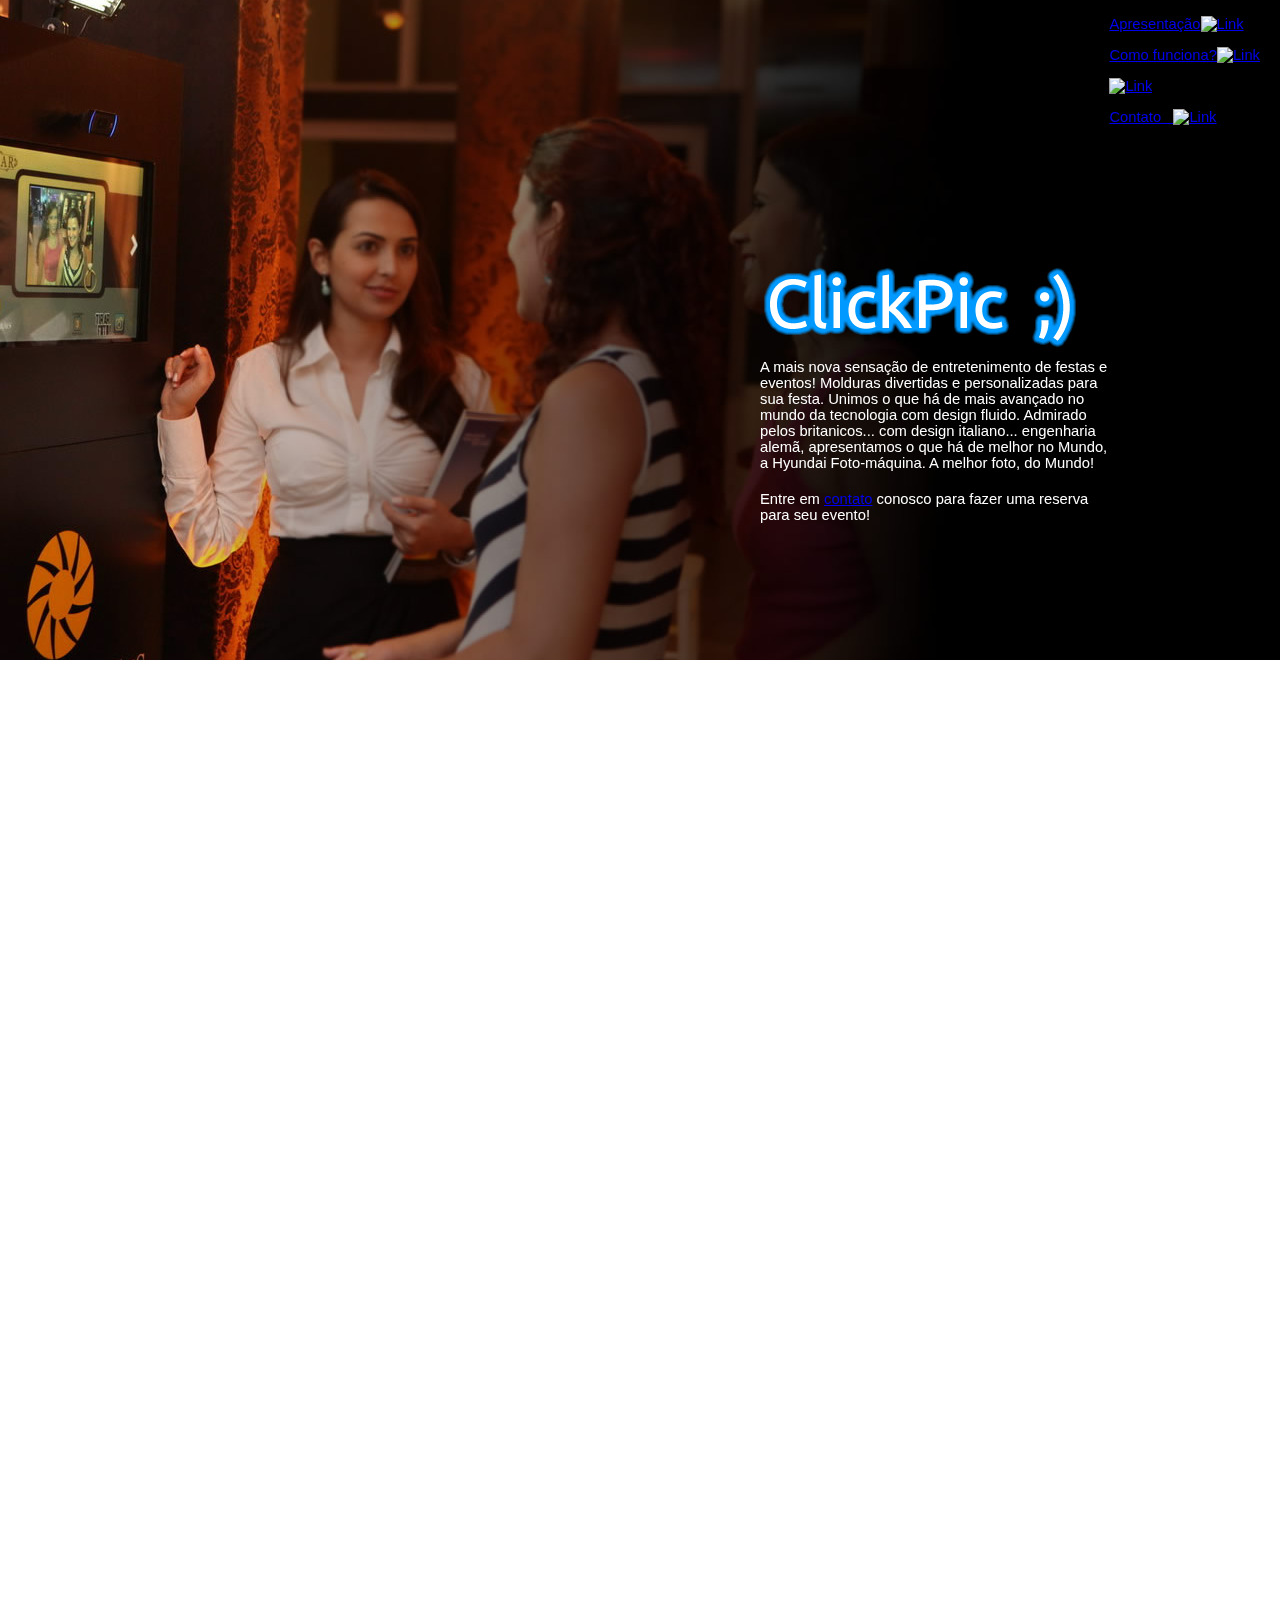
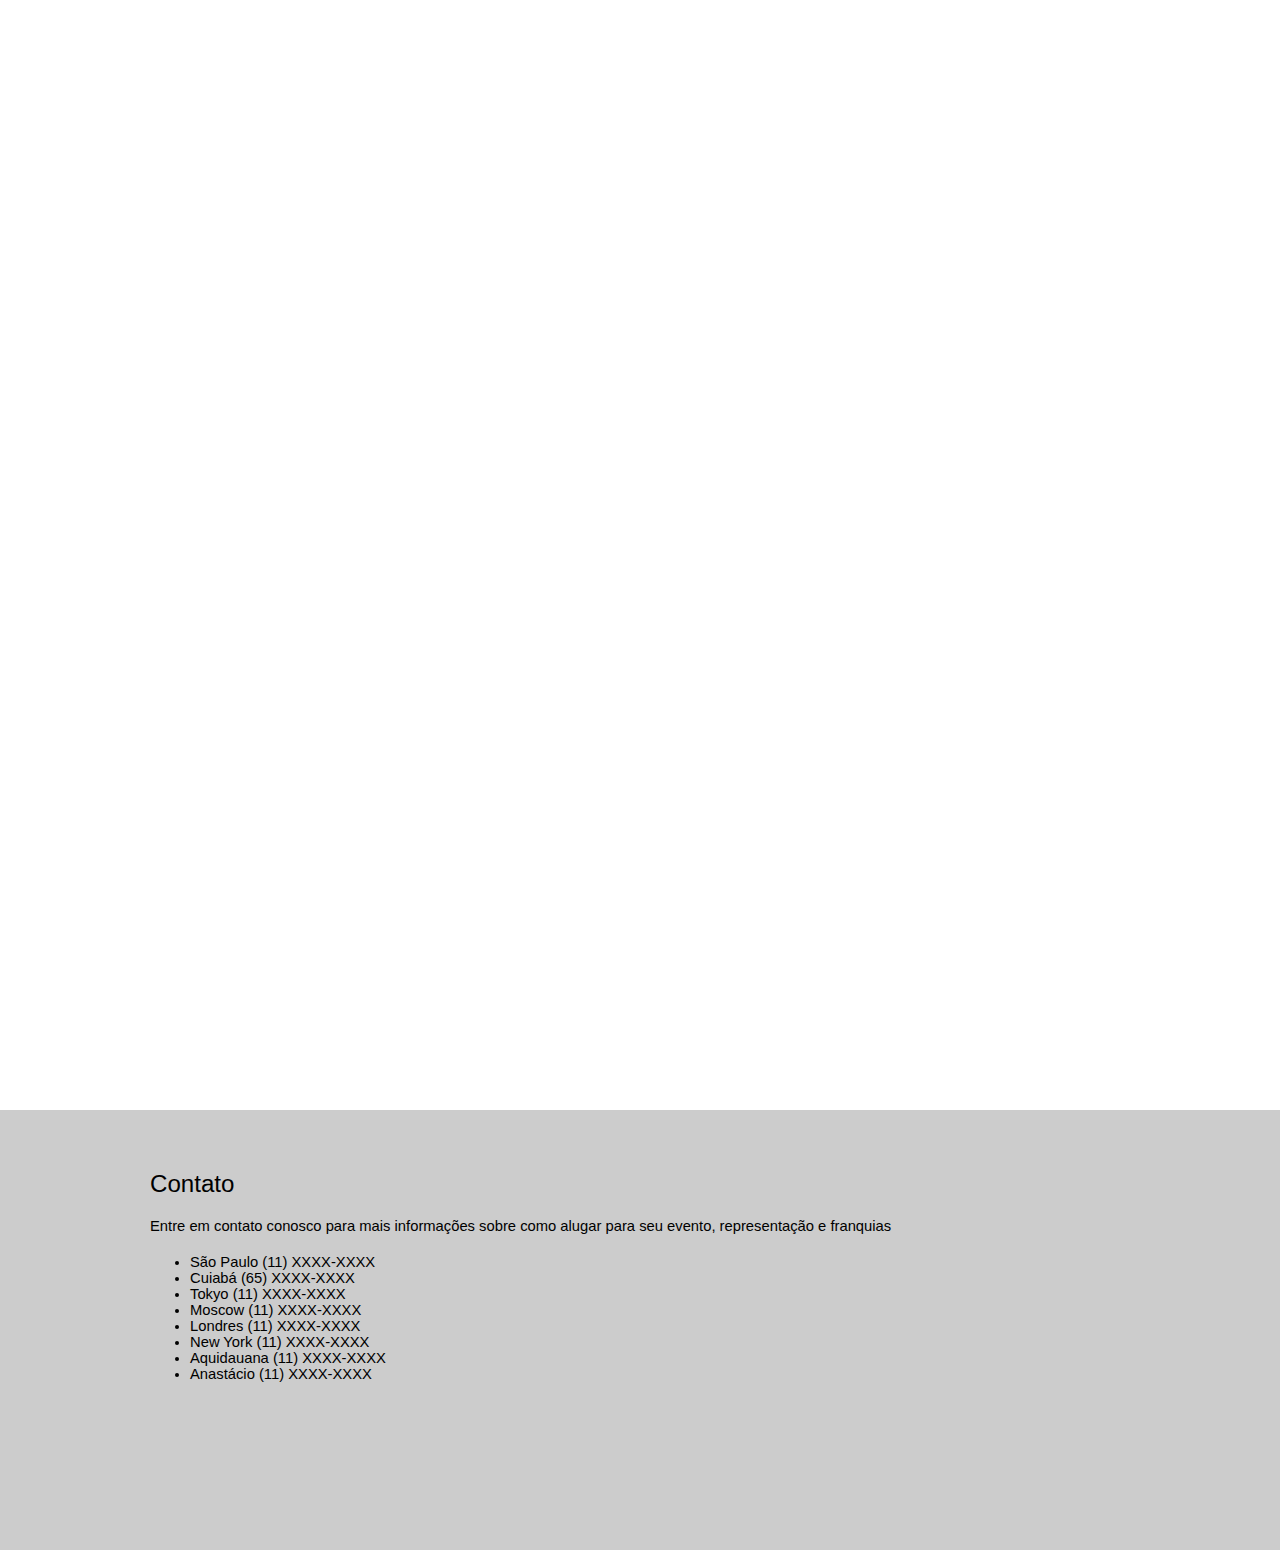
==== index.html @ 73723e05 "uai" ====
<!DOCTYPE html>
<html xmlns="http://www.w3.org/1999/xhtml">
<head>
<meta http-equiv="Content-Type" content="text/html; charset=utf-8" />
<title>ClickPic ;)</title>
<link href="style.css" rel="stylesheet" type="text/css" />
<script type="text/javascript" src="https://ajax.googleapis.com/ajax/libs/jquery/1.6.4/jquery.min.js"></script>
<script type="text/javascript" src="scripts/jquery.parallax-1.1.js"></script>
<script type="text/javascript" src="scripts/jquery.localscroll-1.2.7-min.js"></script>
<script type="text/javascript" src="scripts/jquery.scrollTo-1.4.2-min.js"></script>
<script type="text/javascript">
$(document).ready(function(){
	$('#nav').localScroll(800);
	
	$('.scroll-link').localScroll(800);

	RepositionNav();
	
	$(window).resize(function(){
		RepositionNav();
	});	
	
	//.parallax(xPosition, adjuster, inertia, outerHeight) options:
	//xPosition - Horizontal position of the element
	//adjuster - y position to start from
	//inertia - speed to move relative to vertical scroll. Example: 0.1 is one tenth the speed of scrolling, 2 is twice the speed of scrolling
	//outerHeight (true/false) - Whether or not jQuery should use it's outerHeight option to determine when a section is in the viewport
	$('#intro').parallax("50%", 0, 0.1, true);
	$('#second').parallax("50%", 0, 0.1, true);
	$('.bg').parallax("50%", 2500, 0.4, true);
	$('#third').parallax("50%", 2750, 0.3, true);

})
</script>
</head>

<body>
	<ul id="nav">
		<li><a href="#intro" title="Next Section">Apresentação<img src="images/dot.png" alt="Link" /></a></li>
	    <li><a href="#second" title="Next Section">Como funciona?<img src="images/dot.png" alt="Link" /></a></li>
	    <li><a href="#third" title="Next Section"><img src="images/dot.png" alt="Link" /></a></li>
	    <li><a href="#fifth" title="Next Section">Contato&nbsp;&nbsp;&nbsp;<img src="images/dot.png" alt="Link" /></a></li>
	</ul>
	
	<div id="intro">
		<div class="story">
	    	<div class="float-right">
			<img src="images/logo.png"/>
	        <p>A mais nova sensação de entretenimento de festas e eventos! Molduras divertidas e personalizadas para sua festa. Unimos o que há de mais avançado no mundo da tecnologia com design fluido. Admirado pelos britanicos... com design italiano... engenharia alemã, apresentamos o que há de melhor no Mundo, a Hyundai Foto-máquina. A melhor foto, do Mundo!</p>
			<p>Entre em <a  href="#fifth">contato</a> conosco para fazer uma reserva para seu evento!</p>

	        </div>
	    </div> <!--.story-->
	</div> <!--#intro-->
	
	<div id="second">
		<div class="story"><div class="bg"></div>
	    	<div class="float-right">
	            <h2>Como funciona?</h2>
	            <p>Basta um simples toque na tela e a foto é tirada</p>
	            <p>Lorem ipsum dolor sit amet, consectetur adipiscing elit. Aenean nibh erat, sagittis sit amet congue at, aliquam eu libero. Integer molestie, turpis vel ultrices facilisis, nisi mauris sollicitudin mauris, volutpat elementum enim urna eget odio. Donec egestas aliquet facilisis. Nunc eu nunc eget neque ornare fringilla. Nam vel sodales lectus. Nulla in pellentesque eros. Donec ultricies, enim vitae varius cursus, risus mauris iaculis neque, euismod sollicitudin metus erat vitae sapien. Sed pulvinar.</p>
	            <p>Integração com Facebook e Twitter</p>
	        </div>
	    </div> <!--.story-->
	    
	</div> <!--#second-->
	
	<div id="third">
		<div class="story">
	    	<div class="float-left">
	        	<h2>Nossos clientes</h2>
	            <p></p>

	            <p></p>
	        </div>
	    </div> <!--.story-->
	</div> <!--#third-->
	
	<div id="fifth">
		<div class="story">
	            
	        <h2>Contato</h2>
	        <p>Entre em contato conosco para mais informações sobre como alugar para seu evento, representação e franquias</p>
	        <ul>
	        	<li>São Paulo (11) XXXX-XXXX</li>
	            <li>Cuiabá (65) XXXX-XXXX</li>
	            <li>Tokyo (11) XXXX-XXXX</li>
	            <li>Moscow (11) XXXX-XXXX</li>
	            <li>Londres (11) XXXX-XXXX</li>
	            <li>New York (11) XXXX-XXXX</li>
	            <li>Aquidauana (11) XXXX-XXXX</li>
	            <li>Anastácio (11) XXXX-XXXX</li>
	        </ul>
	        
	
	    </div> <!--.story-->
	</div> <!--#fifth-->
</body>
</html>
---- style.css ----
/*
Plugin: jQuery Parallax
Version 1.1
Author: Ian Lunn
Author URL: http://www.ianlunn.co.uk/
Plugin URL: http://www.ianlunn.co.uk/plugins/jquery-parallax/

License: http://creativecommons.org/licenses/by-sa/3.0/ (Attribution Share Alike). Please attribute work to Ian Lunn simply by leaving these comments in the source code or if you'd prefer, place a link on your website to http://www.ianlunn.co.uk/.
*/

@charset "utf-8";
/* CSS Document */

body{
	margin: 0;
	min-width: 980px;
	padding: 0;
}

p{
	margin: 0 0 20px 0;	
}

p, ul{
	font-family:"Proxima Nova Light", 'Helvetica Neue', Arial, Helvetica, sans-serif;
	font-size-adjust:0.488;
	font-weight:200;
	font-style:normal;
}

img{
	border: 0;
}

h1, #pixels{
	font-family:"Museo 900", Verdana, serif;
	font-size-adjust:0.40;
	font-weight:700;
	font-style:normal;
}

h2{
	font-family:"Beau Sans Pro Book", Verdana, sans-serif;
	font-size-adjust:0.531;
	font-weight:500;
	font-style:normal;
}

#header h1, #pixels{
	color: #48941A;
}

.float-left{
	float: left;	
	margin: 0 0 0 20px;
}

.float-right{
	float: right;
	margin: 0 20px 0 0;
}

.center{
	font-size: 2.5em;
	padding: 80px 0 0 0;
	text-align: center;
}

#nav{
	list-style: none;
	position: fixed;
	right: 20px;
}

#nav li{
	margin: 0 0 15px 0;	
}

#header, #intro, #second{
	width: 100%;
}

#intro{
	background:url(images/firstBG.jpg) 50% -75px no-repeat fixed;
	color: white;
	height: 500px;
	margin: 0 auto;
	padding: 160px 0 0 0;
}

#second{
	background: url(images/secondBG.jpg) 50% 0 no-repeat fixed;
	color: white;
	height: 1300px;
	margin: 0 auto;
	overflow: hidden;
	padding: 0;
}

#second .bg{
	background: url(images/trainers.png) 50% 0 no-repeat fixed;
	height: 1300px;
	margin: 0 auto;
	padding: 0;
	position: absolute;
	width: 900px;
	z-index: 200;
}

#third{
	background: url(images/thirdBG.jpg) 50% 0 no-repeat fixed;
	color: white;
	height: 650px;
	padding: 100px 0 0 0;	
}

#fifth{
	background: #ccc;
	height: 400px;
	margin: 0 auto;
	padding: 40px 0 0 0;
}

.story{
	margin: 0 auto;
	min-width: 980px;
	overflow: auto;
	width: 980px;
}

.story .float-left, .story .float-right{
	padding: 100px 0 0 0;
	position: relative;
	width: 350px;	
}
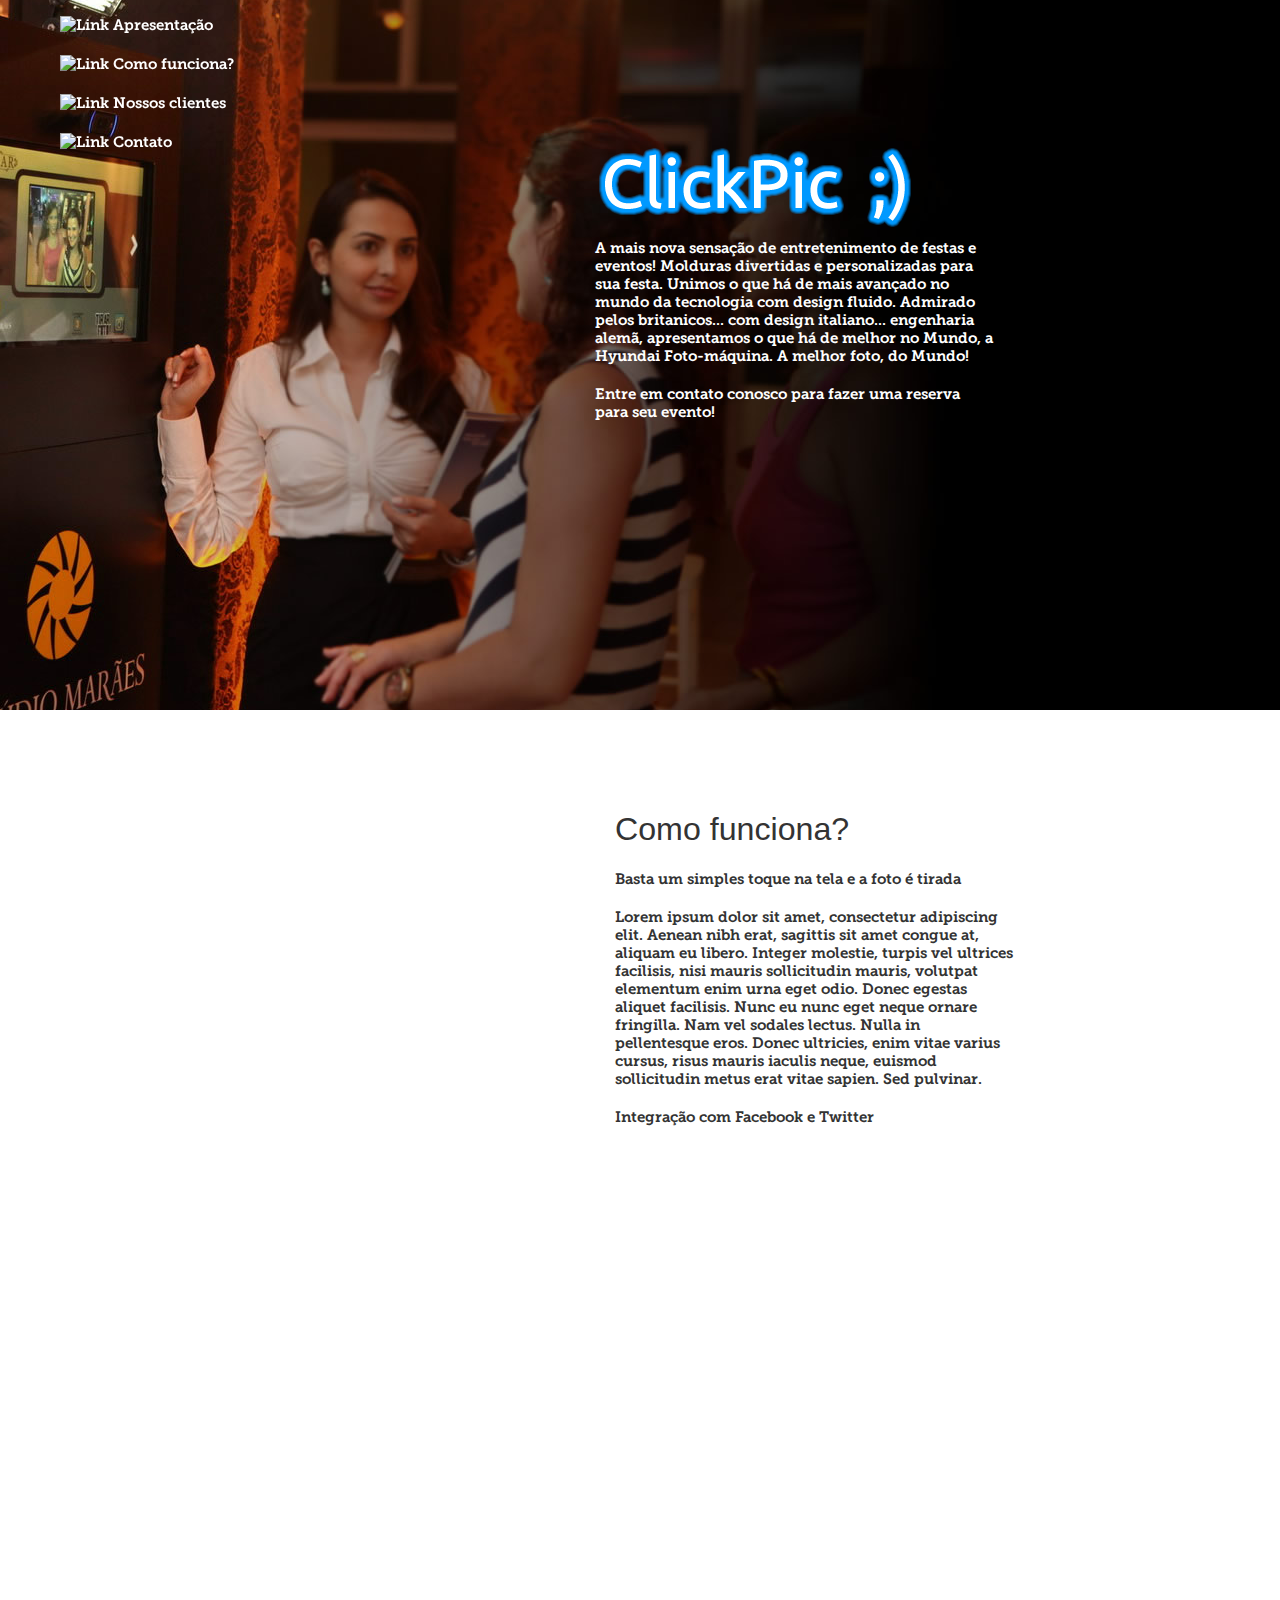
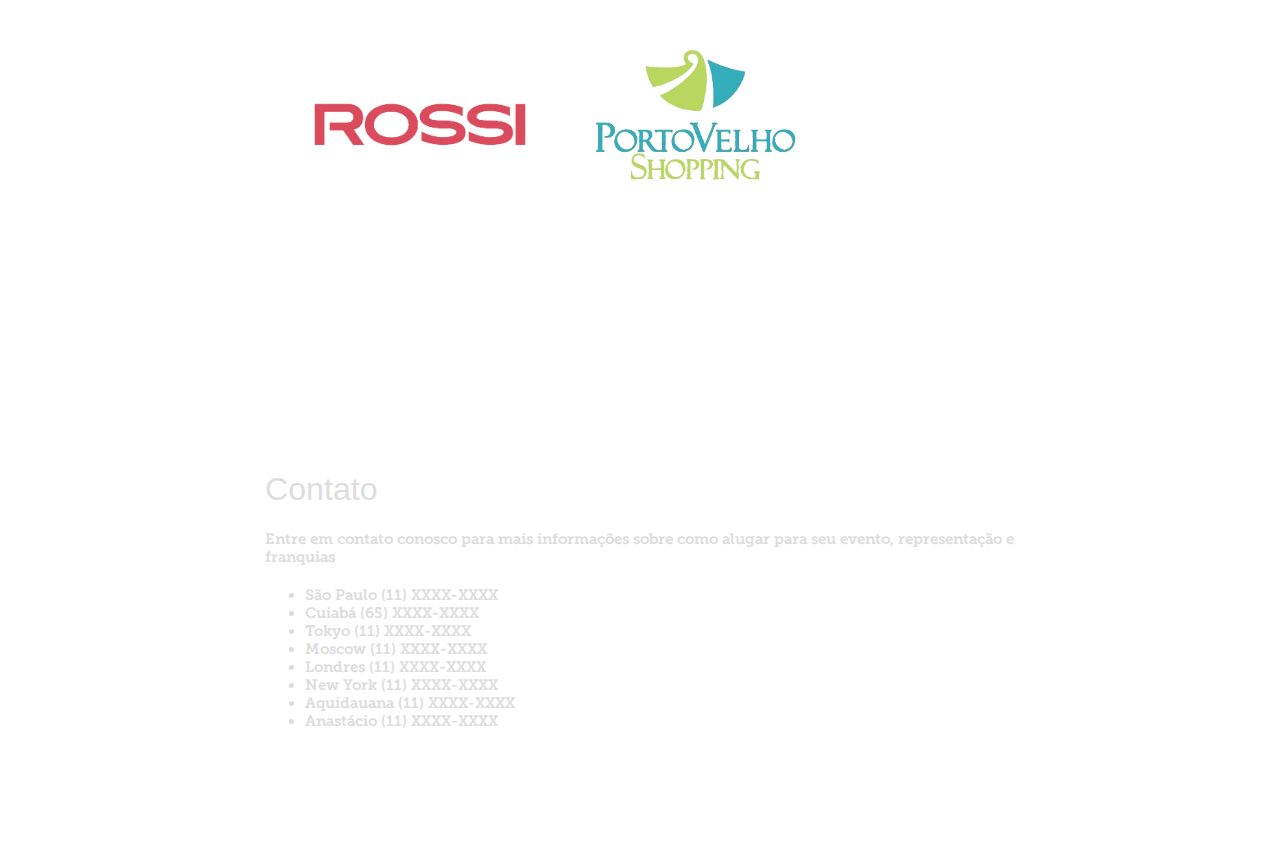
==== commit 8506c193: "upgrade" ====
--- a/index.html
+++ b/index.html
@@ -4,7 +4,9 @@
 <meta http-equiv="Content-Type" content="text/html; charset=utf-8" />
 <title>ClickPic ;)</title>
 <link href="style.css" rel="stylesheet" type="text/css" />
-<script type="text/javascript" src="https://ajax.googleapis.com/ajax/libs/jquery/1.6.4/jquery.min.js"></script>
+
+<!-- <link href="http://fonts.googleapis.com/css?family=Ubuntu" rel='stylesheet' type='text/css'> -->
+<script type="text/javascript" src="scripts/jquery-1.7.2.min.js"></script>
 <script type="text/javascript" src="scripts/jquery.parallax-1.1.js"></script>
 <script type="text/javascript" src="scripts/jquery.localscroll-1.2.7-min.js"></script>
 <script type="text/javascript" src="scripts/jquery.scrollTo-1.4.2-min.js"></script>
@@ -27,8 +29,8 @@
 	//outerHeight (true/false) - Whether or not jQuery should use it's outerHeight option to determine when a section is in the viewport
 	$('#intro').parallax("50%", 0, 0.1, true);
 	$('#second').parallax("50%", 0, 0.1, true);
-	$('.bg').parallax("50%", 2500, 0.4, true);
-	$('#third').parallax("50%", 2750, 0.3, true);
+	$('.bg').parallax("50%", 1800, 0.4, true);
+	$('#third').parallax("50%", 2000, 0.3, true);
 
 })
 </script>
@@ -36,10 +38,10 @@
 
 <body>
 	<ul id="nav">
-		<li><a href="#intro" title="Next Section">Apresentação<img src="images/dot.png" alt="Link" /></a></li>
-	    <li><a href="#second" title="Next Section">Como funciona?<img src="images/dot.png" alt="Link" /></a></li>
-	    <li><a href="#third" title="Next Section"><img src="images/dot.png" alt="Link" /></a></li>
-	    <li><a href="#fifth" title="Next Section">Contato&nbsp;&nbsp;&nbsp;<img src="images/dot.png" alt="Link" /></a></li>
+		<li><a href="#intro" title="Next Section"><img src="images/dot.png" alt="Link" />&nbsp;Apresentação</a></li>
+	    <li><a href="#second" title="Next Section"><img src="images/dot.png" alt="Link" />&nbsp;Como funciona?</a></li>
+	    <li><a href="#third" title="Next Section"><img src="images/dot.png" alt="Link" />&nbsp;Nossos clientes</a></li>
+	    <li><a href="#fifth" title="Next Section"><img src="images/dot.png" alt="Link" />&nbsp;Contato</a></li>
 	</ul>
 	
 	<div id="intro">
@@ -56,7 +58,7 @@
 	<div id="second">
 		<div class="story"><div class="bg"></div>
 	    	<div class="float-right">
-	            <h2>Como funciona?</h2>
+	            <h1>Como funciona?</h1>
 	            <p>Basta um simples toque na tela e a foto é tirada</p>
 	            <p>Lorem ipsum dolor sit amet, consectetur adipiscing elit. Aenean nibh erat, sagittis sit amet congue at, aliquam eu libero. Integer molestie, turpis vel ultrices facilisis, nisi mauris sollicitudin mauris, volutpat elementum enim urna eget odio. Donec egestas aliquet facilisis. Nunc eu nunc eget neque ornare fringilla. Nam vel sodales lectus. Nulla in pellentesque eros. Donec ultricies, enim vitae varius cursus, risus mauris iaculis neque, euismod sollicitudin metus erat vitae sapien. Sed pulvinar.</p>
 	            <p>Integração com Facebook e Twitter</p>
@@ -68,10 +70,16 @@
 	<div id="third">
 		<div class="story">
 	    	<div class="float-left">
-	        	<h2>Nossos clientes</h2>
-	            <p></p>
+	        	<h1>Nossos clientes</h1>
+	        	<p>Pra falar a verdade ainda não temos muitos, mas queremos ter! Você pode ser um!</p>
+	            
 
-	            <p></p>
+	            <p>
+	            	<div class="clients">
+	            		<img src="images/rossi.png" width="230px"/>
+	            		<img src="images/pvshop.png" width="230px"/>
+	            	</div>
+	            </p>
 	        </div>
 	    </div> <!--.story-->
 	</div> <!--#third-->
@@ -79,7 +87,7 @@
 	<div id="fifth">
 		<div class="story">
 	            
-	        <h2>Contato</h2>
+	        <h1>Contato</h1>
 	        <p>Entre em contato conosco para mais informações sobre como alugar para seu evento, representação e franquias</p>
 	        <ul>
 	        	<li>São Paulo (11) XXXX-XXXX</li>
--- a/style.css
+++ b/style.css
@@ -1,20 +1,22 @@
-/*
-Plugin: jQuery Parallax
-Version 1.1
-Author: Ian Lunn
-Author URL: http://www.ianlunn.co.uk/
-Plugin URL: http://www.ianlunn.co.uk/plugins/jquery-parallax/
-
-License: http://creativecommons.org/licenses/by-sa/3.0/ (Attribution Share Alike). Please attribute work to Ian Lunn simply by leaving these comments in the source code or if you'd prefer, place a link on your website to http://www.ianlunn.co.uk/.
-*/
+@font-face {
+	font-family: "museo-slab-1";
+	src: url([data-uri]);
+	font-weight: 700;
+}
 
 @charset "utf-8";
 /* CSS Document */
 
 body{
+	font-family: "museo";
 	margin: 0;
 	min-width: 980px;
 	padding: 0;
+}
+
+a{
+	color:white;
+	text-decoration:none;
 }
 
 p{
@@ -22,7 +24,7 @@
 }
 
 p, ul{
-	font-family:"Proxima Nova Light", 'Helvetica Neue', Arial, Helvetica, sans-serif;
+	font-family: "museo-slab-1",'Ubuntu', 'Helvetica Neue', Arial, Helvetica, sans-serif;
 	font-size-adjust:0.488;
 	font-weight:200;
 	font-style:normal;
@@ -33,14 +35,21 @@
 }
 
 h1, #pixels{
-	font-family:"Museo 900", Verdana, serif;
+	font-family: "museo";
 	font-size-adjust:0.40;
 	font-weight:700;
 	font-style:normal;
 }
 
+h1{
+	font-family: "museo", Verdana, sans-serif;
+	font-size-adjust:0.531;
+	font-weight:500;
+	font-style:normal;
+}
+
 h2{
-	font-family:"Beau Sans Pro Book", Verdana, sans-serif;
+	font-family: "museo", Verdana, sans-serif;
 	font-size-adjust:0.531;
 	font-weight:500;
 	font-style:normal;
@@ -69,12 +78,31 @@
 #nav{
 	list-style: none;
 	position: fixed;
-	right: 20px;
+	left: 20px;
 }
 
 #nav li{
 	margin: 0 0 15px 0;	
+	height: 24px;
 }
+#nav li:hover{
+	font-size:22px;	
+}
+
+.clients{	
+	opacity: 0.8;
+	width: 600px;
+	border-radius:10px;
+	background-color: white;
+}
+
+.clients img{
+	padding: 20px;
+	border: 0px solid red;
+	margin: auto;
+	vertical-align: middle;
+}
+
 
 #header, #intro, #second{
 	width: 100%;
@@ -83,39 +111,46 @@
 #intro{
 	background:url(images/firstBG.jpg) 50% -75px no-repeat fixed;
 	color: white;
-	height: 500px;
+	height: 650px;
 	margin: 0 auto;
-	padding: 160px 0 0 0;
+	padding: 60px 0 0 0;
 }
 
 #second{
-	background: url(images/secondBG.jpg) 50% 0 no-repeat fixed;
-	color: white;
-	height: 1300px;
+	background: url(images/secondBG.png) 50% 0 no-repeat fixed;
+	color: #333;	
+	height: 700px;
 	margin: 0 auto;
 	overflow: hidden;
 	padding: 0;
 }
+#second .story{
+	
+	padding-left:40px;
+}
 
 #second .bg{
 	background: url(images/trainers.png) 50% 0 no-repeat fixed;
-	height: 1300px;
+	height: 700px;
 	margin: 0 auto;
 	padding: 0;
 	position: absolute;
-	width: 900px;
+	
+	width: 800px;
 	z-index: 200;
 }
 
 #third{
 	background: url(images/thirdBG.jpg) 50% 0 no-repeat fixed;
 	color: white;
-	height: 650px;
-	padding: 100px 0 0 0;	
+	width: 100%;
+	height: 600px;
+	padding: 0 0 0 0;	
 }
 
 #fifth{
-	background: #ccc;
+	background: url(images/metalgrid.jpg) 50% 0 repeat fixed;
+	color: #ddd;
 	height: 400px;
 	margin: 0 auto;
 	padding: 40px 0 0 0;
@@ -123,13 +158,13 @@
 
 .story{
 	margin: 0 auto;
-	min-width: 980px;
+	min-width: 700px;
 	overflow: auto;
-	width: 980px;
+	width: 750px;
 }
 
 .story .float-left, .story .float-right{
-	padding: 100px 0 0 0;
+	padding: 80px 0 0 0;
 	position: relative;
-	width: 350px;	
+	width: 400px;	
 }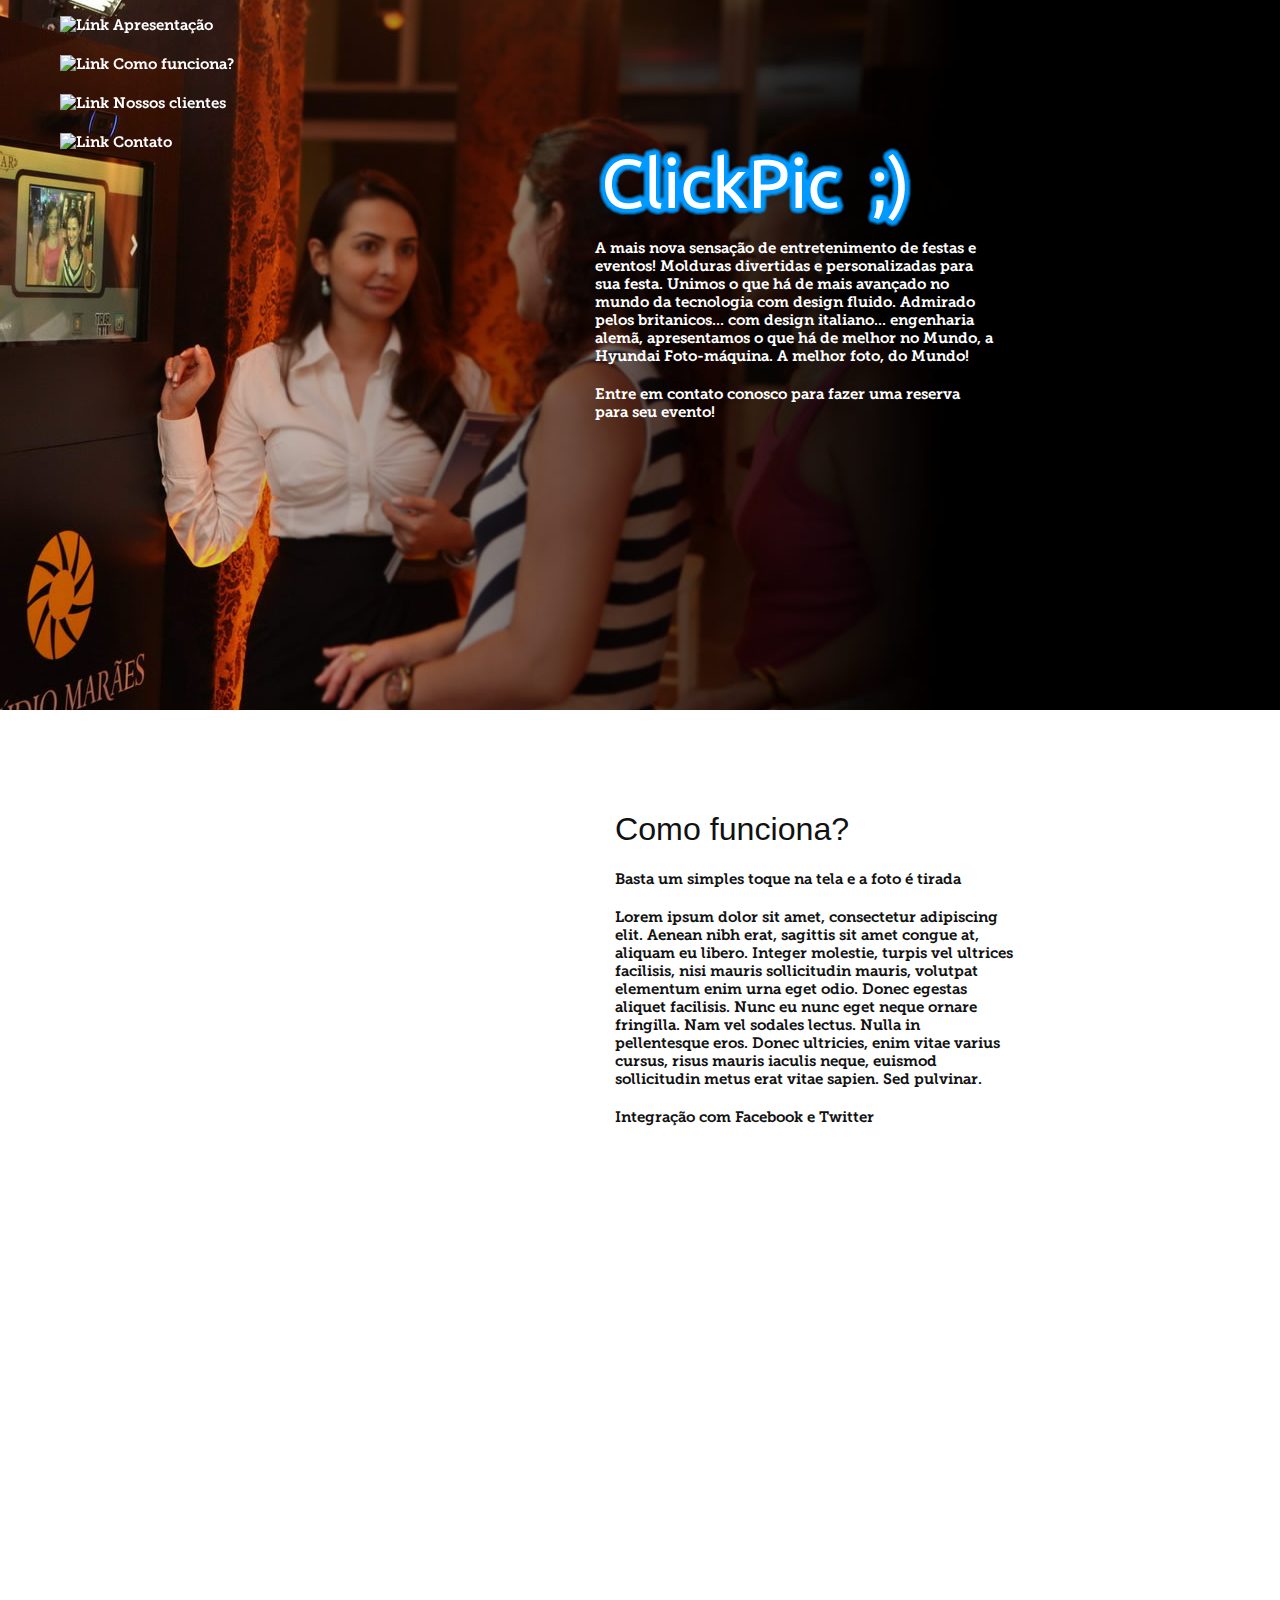
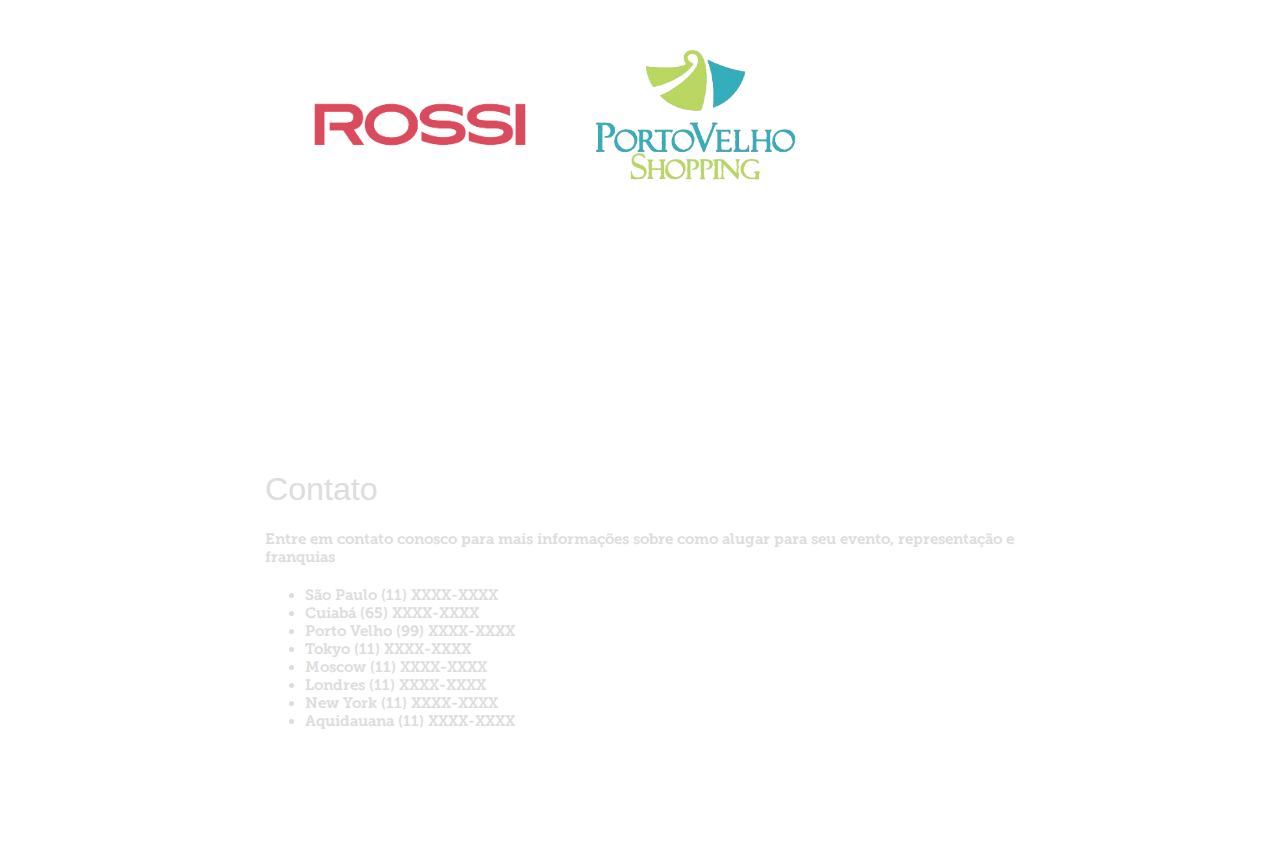
==== commit 2f8022be: "gerando jpg do secondbg" ====
--- a/index.html
+++ b/index.html
@@ -92,12 +92,12 @@
 	        <ul>
 	        	<li>São Paulo (11) XXXX-XXXX</li>
 	            <li>Cuiabá (65) XXXX-XXXX</li>
+	            <li>Porto Velho (99) XXXX-XXXX</li>
 	            <li>Tokyo (11) XXXX-XXXX</li>
 	            <li>Moscow (11) XXXX-XXXX</li>
 	            <li>Londres (11) XXXX-XXXX</li>
 	            <li>New York (11) XXXX-XXXX</li>
-	            <li>Aquidauana (11) XXXX-XXXX</li>
-	            <li>Anastácio (11) XXXX-XXXX</li>
+	            <li>Aquidauana (11) XXXX-XXXX</li>	            
 	        </ul>
 	        
 	
--- a/style.css
+++ b/style.css
@@ -117,8 +117,8 @@
 }
 
 #second{
-	background: url(images/secondBG.png) 50% 0 no-repeat fixed;
-	color: #333;	
+	background: url(images/secondBG.jpg) 50% 0 no-repeat fixed;
+	color: #111;	
 	height: 700px;
 	margin: 0 auto;
 	overflow: hidden;
@@ -135,7 +135,7 @@
 	margin: 0 auto;
 	padding: 0;
 	position: absolute;
-	
+
 	width: 800px;
 	z-index: 200;
 }
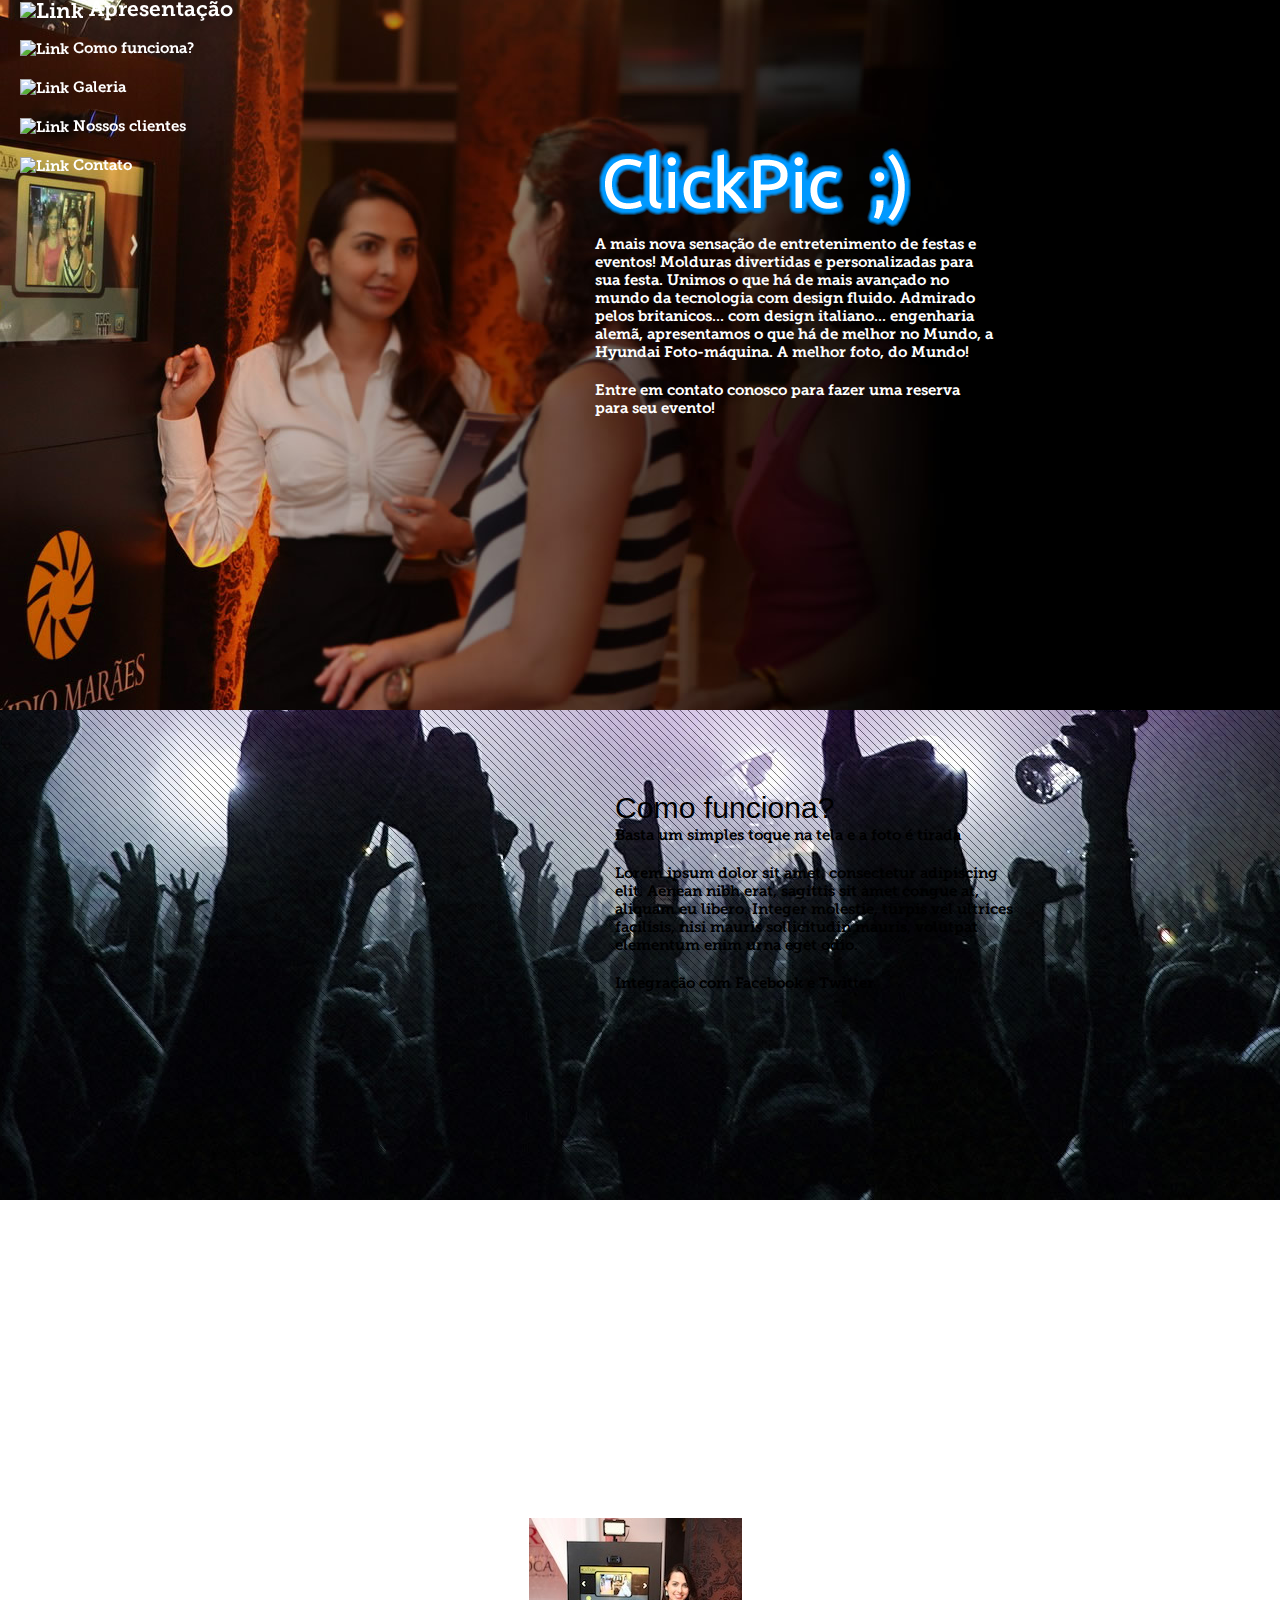
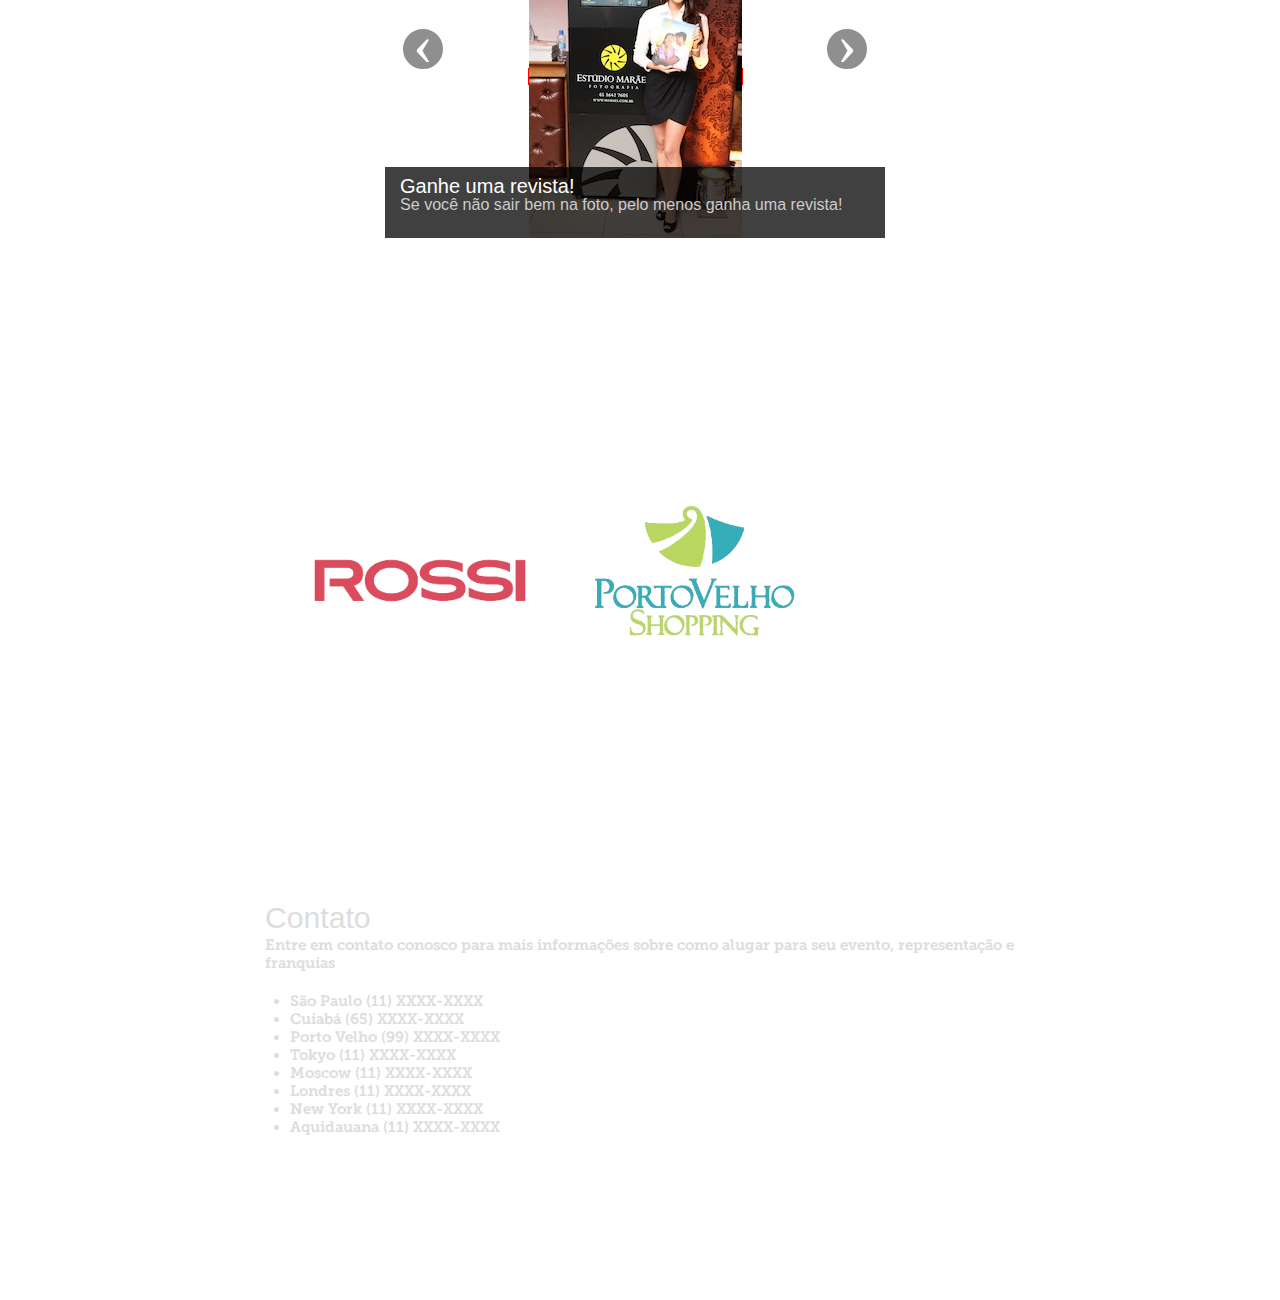
==== commit 52d1a780: "adicao da sessao de galeria de fotos" ====
--- a/index.html
+++ b/index.html
@@ -3,13 +3,23 @@
 <head>
 <meta http-equiv="Content-Type" content="text/html; charset=utf-8" />
 <title>ClickPic ;)</title>
+
+<link href="bootstrap.css" rel="stylesheet" type="text/css" />
+<link href="thickbox.css" rel="stylesheet" type="text/css" />
 <link href="style.css" rel="stylesheet" type="text/css" />
 
-<!-- <link href="http://fonts.googleapis.com/css?family=Ubuntu" rel='stylesheet' type='text/css'> -->
 <script type="text/javascript" src="scripts/jquery-1.7.2.min.js"></script>
 <script type="text/javascript" src="scripts/jquery.parallax-1.1.js"></script>
 <script type="text/javascript" src="scripts/jquery.localscroll-1.2.7-min.js"></script>
 <script type="text/javascript" src="scripts/jquery.scrollTo-1.4.2-min.js"></script>
+
+<script type="text/javascript" src="scripts/bootstrap.js"></script>
+<script type="text/javascript" src="scripts/bootstrap-carousel.js"></script>
+<script type="text/javascript" src="scripts/bootstrap-scrollspy.js"></script>
+
+<script type="text/javascript" src="scripts/thickbox.js"></script>
+
+
 <script type="text/javascript">
 $(document).ready(function(){
 	$('#nav').localScroll(800);
@@ -30,19 +40,23 @@
 	$('#intro').parallax("50%", 0, 0.1, true);
 	$('#second').parallax("50%", 0, 0.1, true);
 	$('.bg').parallax("50%", 1800, 0.4, true);
-	$('#third').parallax("50%", 2000, 0.3, true);
+	$('#third').parallax("50%", 2400, 0.4, true);
 
 })
 </script>
 </head>
 
-<body>
-	<ul id="nav">
+<body data-spy="scroll" data-target="#navbar" data-offset="10">
+	
+<div id="navbar">
+	<ul id="nav" class="nav">
 		<li><a href="#intro" title="Next Section"><img src="images/dot.png" alt="Link" />&nbsp;Apresentação</a></li>
 	    <li><a href="#second" title="Next Section"><img src="images/dot.png" alt="Link" />&nbsp;Como funciona?</a></li>
+	    <li><a href="#galeria" title="Next Section"><img src="images/dot.png" alt="Link" />&nbsp;Galeria</a></li>
 	    <li><a href="#third" title="Next Section"><img src="images/dot.png" alt="Link" />&nbsp;Nossos clientes</a></li>
 	    <li><a href="#fifth" title="Next Section"><img src="images/dot.png" alt="Link" />&nbsp;Contato</a></li>
 	</ul>
+</div>
 	
 	<div id="intro">
 		<div class="story">
@@ -60,13 +74,69 @@
 	    	<div class="float-right">
 	            <h1>Como funciona?</h1>
 	            <p>Basta um simples toque na tela e a foto é tirada</p>
-	            <p>Lorem ipsum dolor sit amet, consectetur adipiscing elit. Aenean nibh erat, sagittis sit amet congue at, aliquam eu libero. Integer molestie, turpis vel ultrices facilisis, nisi mauris sollicitudin mauris, volutpat elementum enim urna eget odio. Donec egestas aliquet facilisis. Nunc eu nunc eget neque ornare fringilla. Nam vel sodales lectus. Nulla in pellentesque eros. Donec ultricies, enim vitae varius cursus, risus mauris iaculis neque, euismod sollicitudin metus erat vitae sapien. Sed pulvinar.</p>
+	            <p>Lorem ipsum dolor sit amet, consectetur adipiscing elit. Aenean nibh erat, sagittis sit amet congue at, aliquam eu libero. Integer molestie, turpis vel ultrices facilisis, nisi mauris sollicitudin mauris, volutpat elementum enim urna eget odio.</p>
 	            <p>Integração com Facebook e Twitter</p>
 	        </div>
-	    </div> <!--.story-->
-	    
+       </div> <!--.story-->	    
+
 	</div> <!--#second-->
 	
+
+	<div id="galeria">
+		<div class="story">
+		<div class="float-left">
+			<h1>Galeria de fotos</h1>
+				<p>Veja nossa cabine de fotos em ação</p>
+				<br/><br/><br/>
+
+	    <div id="myCarousel" class="carousel slide">
+            <div class="carousel-inner">
+              <div class="item"><center>
+                <a href="images/01g.jpg" title="Tela Touchscreen! Basta clicar na tela e pronto!" class="thickbox">
+                	<img src="images/01.jpg" alt="">
+            	</a></center>
+                <div class="carousel-caption">
+                  <h4>Tela Touchscreen</h4>
+                  <p>Basta clicar na tela e pronto!</p>
+                </div>
+              </div>
+              <div class="item"><center>
+              	<a href="images/04g.jpg" title="Foto impressa em 10 segundos!" class="thickbox">
+                <img src="images/04.jpg" alt="">
+            	</a></center>
+                <div class="carousel-caption">
+                  <h4>Foto impressa na hora</h4>
+                  <p>Leva apenas 10 segundos para a foto ficar pronta</p>
+                </div>
+              </div>
+              <div class="item"><center>
+              	<a href="images/02g.jpg" title="" class="thickbox">
+                <img src="images/02.jpg" alt="">
+            	</a></center>
+                <div class="carousel-caption">
+                  <h4>Terceira idade também pode!</h4>
+                  <p>Letras grandes na tela para quem nao enxerga</p>
+                </div>
+              </div>
+              <div class="item active"><center>
+              	<a href="images/02g.jpg" title="" class="thickbox">
+                <img src="images/03.jpg" alt="">
+            	</a></center>
+                <div class="carousel-caption">
+                  <h4>Ganhe uma revista!</h4>
+                  <p>Se você não sair bem na foto, pelo menos ganha uma revista!</p>
+                </div>
+              </div>
+            </div>
+            <a class="left carousel-control" href="#myCarousel" data-slide="prev">‹</a>
+            <a class="right carousel-control" href="#myCarousel" data-slide="next">›</a>
+          </div>
+
+      </div>
+
+		</div> <!-- story -->
+	</div> <!-- galeria -->
+
 	<div id="third">
 		<div class="story">
 	    	<div class="float-left">
@@ -102,6 +172,18 @@
 	        
 	
 	    </div> <!--.story-->
+
+
+	    
+		
+
+
 	</div> <!--#fifth-->
+
+<script type="text/javascript">
+    $('#nav').scrollspy();
+    $('.carousel').carousel();
+</script>
+
 </body>
 </html>
--- a/thickbox.css
+++ b/thickbox.css
@@ -0,0 +1,163 @@
+/* ----------------------------------------------------------------------------------------------------------------*/
+/* ---------->>> global settings needed for thickbox <<<-----------------------------------------------------------*/
+/* ----------------------------------------------------------------------------------------------------------------*/
+*{padding: 0; margin: 0;}
+
+/* ----------------------------------------------------------------------------------------------------------------*/
+/* ---------->>> thickbox specific link and font settings <<<------------------------------------------------------*/
+/* ----------------------------------------------------------------------------------------------------------------*/
+#TB_window {
+	font: 12px Arial, Helvetica, sans-serif;
+	color: #333333;
+}
+
+#TB_secondLine {
+	font: 10px Arial, Helvetica, sans-serif;
+	color:#666666;
+}
+
+#TB_window a:link {color: #666666;}
+#TB_window a:visited {color: #666666;}
+#TB_window a:hover {color: #000;}
+#TB_window a:active {color: #666666;}
+#TB_window a:focus{color: #666666;}
+
+/* ----------------------------------------------------------------------------------------------------------------*/
+/* ---------->>> thickbox settings <<<-----------------------------------------------------------------------------*/
+/* ----------------------------------------------------------------------------------------------------------------*/
+#TB_overlay {
+	position: fixed;
+	z-index:100;
+	top: 0px;
+	left: 0px;
+	height:100%;
+	width:100%;
+}
+
+.TB_overlayMacFFBGHack {background: url(macFFBgHack.png) repeat;}
+.TB_overlayBG {
+	background-color:#000;
+	filter:alpha(opacity=75);
+	-moz-opacity: 0.75;
+	opacity: 0.75;
+}
+
+* html #TB_overlay { /* ie6 hack */
+     position: absolute;
+     height: expression(document.body.scrollHeight > document.body.offsetHeight ? document.body.scrollHeight : document.body.offsetHeight + 'px');
+}
+
+#TB_window {
+	position: fixed;
+	background: #ffffff;
+	z-index: 102;
+	color:#000000;
+	display:none;
+	border: 4px solid #525252;
+	text-align:left;
+	top:50%;
+	left:50%;
+}
+
+* html #TB_window { /* ie6 hack */
+position: absolute;
+margin-top: expression(0 - parseInt(this.offsetHeight / 2) + (TBWindowMargin = document.documentElement && document.documentElement.scrollTop || document.body.scrollTop) + 'px');
+}
+
+#TB_window img#TB_Image {
+	display:block;
+	margin: 15px 0 0 15px;
+	border-right: 1px solid #ccc;
+	border-bottom: 1px solid #ccc;
+	border-top: 1px solid #666;
+	border-left: 1px solid #666;
+}
+
+#TB_caption{
+	height:25px;
+	padding:7px 30px 10px 25px;
+	float:left;
+}
+
+#TB_closeWindow{
+	height:25px;
+	padding:11px 25px 10px 0;
+	float:right;
+}
+
+#TB_closeAjaxWindow{
+	padding:7px 10px 5px 0;
+	margin-bottom:1px;
+	text-align:right;
+	float:right;
+}
+
+#TB_ajaxWindowTitle{
+	float:left;
+	padding:7px 0 5px 10px;
+	margin-bottom:1px;
+}
+
+#TB_title{
+	background-color:#e8e8e8;
+	height:27px;
+}
+
+#TB_ajaxContent{
+	clear:both;
+	padding:2px 15px 15px 15px;
+	overflow:auto;
+	text-align:left;
+	line-height:1.4em;
+}
+
+#TB_ajaxContent.TB_modal{
+	padding:15px;
+}
+
+#TB_ajaxContent p{
+	padding:5px 0px 5px 0px;
+}
+
+#TB_load{
+	position: fixed;
+	display:none;
+	height:13px;
+	width:208px;
+	z-index:103;
+	top: 50%;
+	left: 50%;
+	margin: -6px 0 0 -104px; /* -height/2 0 0 -width/2 */
+}
+
+* html #TB_load { /* ie6 hack */
+position: absolute;
+margin-top: expression(0 - parseInt(this.offsetHeight / 2) + (TBWindowMargin = document.documentElement && document.documentElement.scrollTop || document.body.scrollTop) + 'px');
+}
+
+#TB_HideSelect{
+	z-index:99;
+	position:fixed;
+	top: 0;
+	left: 0;
+	background-color:#fff;
+	border:none;
+	filter:alpha(opacity=0);
+	-moz-opacity: 0;
+	opacity: 0;
+	height:100%;
+	width:100%;
+}
+
+* html #TB_HideSelect { /* ie6 hack */
+     position: absolute;
+     height: expression(document.body.scrollHeight > document.body.offsetHeight ? document.body.scrollHeight : document.body.offsetHeight + 'px');
+}
+
+#TB_iframeContent{
+	clear:both;
+	border:none;
+	margin-bottom:-1px;
+	margin-top:1px;
+	_margin-bottom:1px;
+}
--- a/style.css
+++ b/style.css
@@ -27,6 +27,7 @@
 	font-family: "museo-slab-1",'Ubuntu', 'Helvetica Neue', Arial, Helvetica, sans-serif;
 	font-size-adjust:0.488;
 	font-weight:200;
+	font-size: 16px;
 	font-style:normal;
 }
 
@@ -55,6 +56,41 @@
 	font-style:normal;
 }
 
+#myCarousel{
+	width:500px;
+	margin-left:100px;
+}
+
+#myCarousel .item{
+	width: 500px;
+	height: 320px;
+	margin:auto;
+}
+#myCarousel .item a{	
+	margin: auto;
+	width: 500px;
+	
+	border:1px solid red;
+}
+#myCarousel img{	
+	margin: auto;
+}
+
+.carousel-caption h4{
+	font-family: "museo", Verdana, sans-serif;
+	font-size:20px;
+	font-weight:500;
+	font-style:normal;	
+}
+.carousel-caption p{
+	color:#ccc;
+	font-family: "museo", Verdana, sans-serif;
+	font-size-adjust:0.531;
+	font-weight:500;
+	font-style:normal;	
+}
+
+
 #header h1, #pixels{
 	color: #48941A;
 }
@@ -88,6 +124,16 @@
 #nav li:hover{
 	font-size:22px;	
 }
+/* scroll spy */
+#nav li.active a{
+	font-size:22px;	
+}
+
+#nav a:hover{
+	background:none;
+	color:white;
+}
+
 
 .clients{	
 	opacity: 0.8;
@@ -119,32 +165,39 @@
 #second{
 	background: url(images/secondBG.jpg) 50% 0 no-repeat fixed;
 	color: #111;	
-	height: 700px;
+	height: 600px;
 	margin: 0 auto;
 	overflow: hidden;
 	padding: 0;
 }
 #second .story{
-	
+	color: black;
 	padding-left:40px;
 }
 
 #second .bg{
 	background: url(images/trainers.png) 50% 0 no-repeat fixed;
-	height: 700px;
+	height: 600px;
 	margin: 0 auto;
 	padding: 0;
 	position: absolute;
 
 	width: 800px;
 	z-index: 200;
+}
+
+#galeria{
+	background: url(images/metalgrid.jpg) 50% 0 repeat fixed;
+	color: white;
+	
+	height: 600px;
+	padding: 0 0 0 0;	
 }
 
 #third{
 	background: url(images/thirdBG.jpg) 50% 0 no-repeat fixed;
 	color: white;
-	width: 100%;
-	height: 600px;
+	height: 550px;
 	padding: 0 0 0 0;	
 }
 
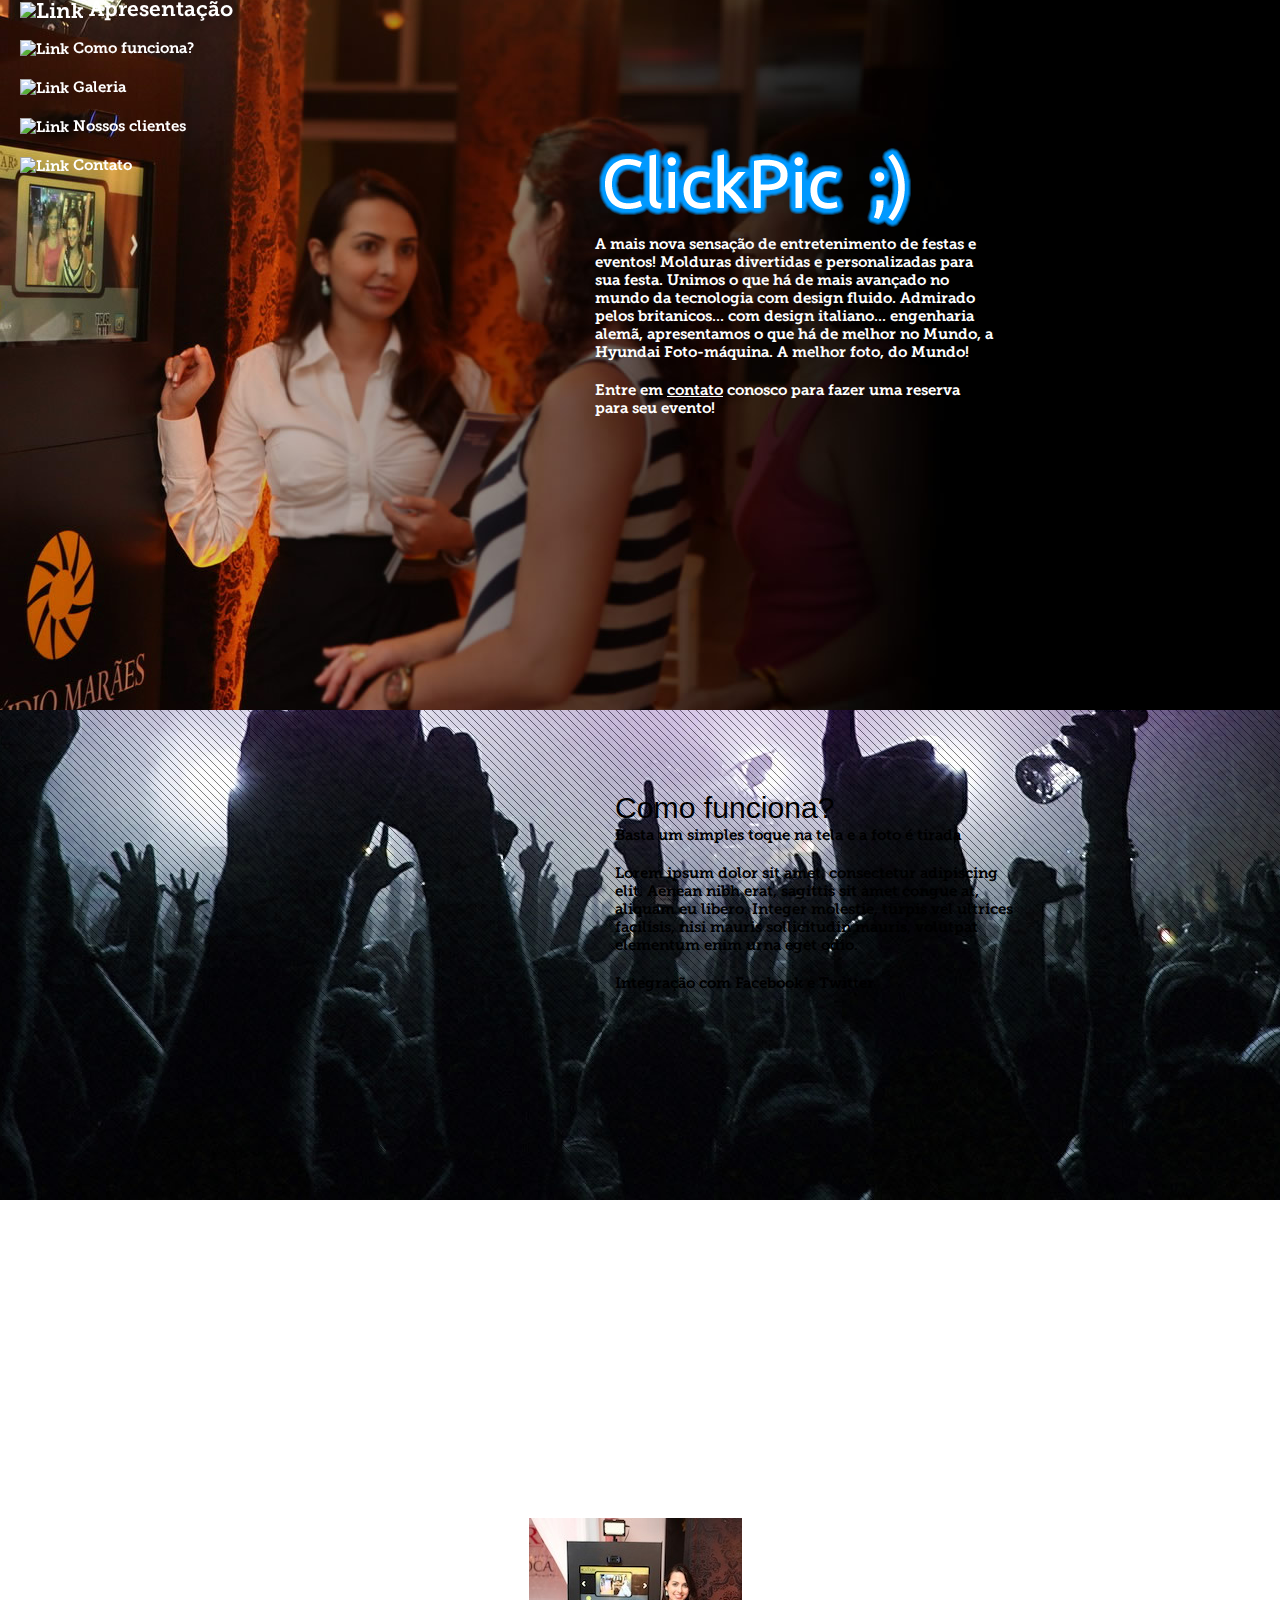
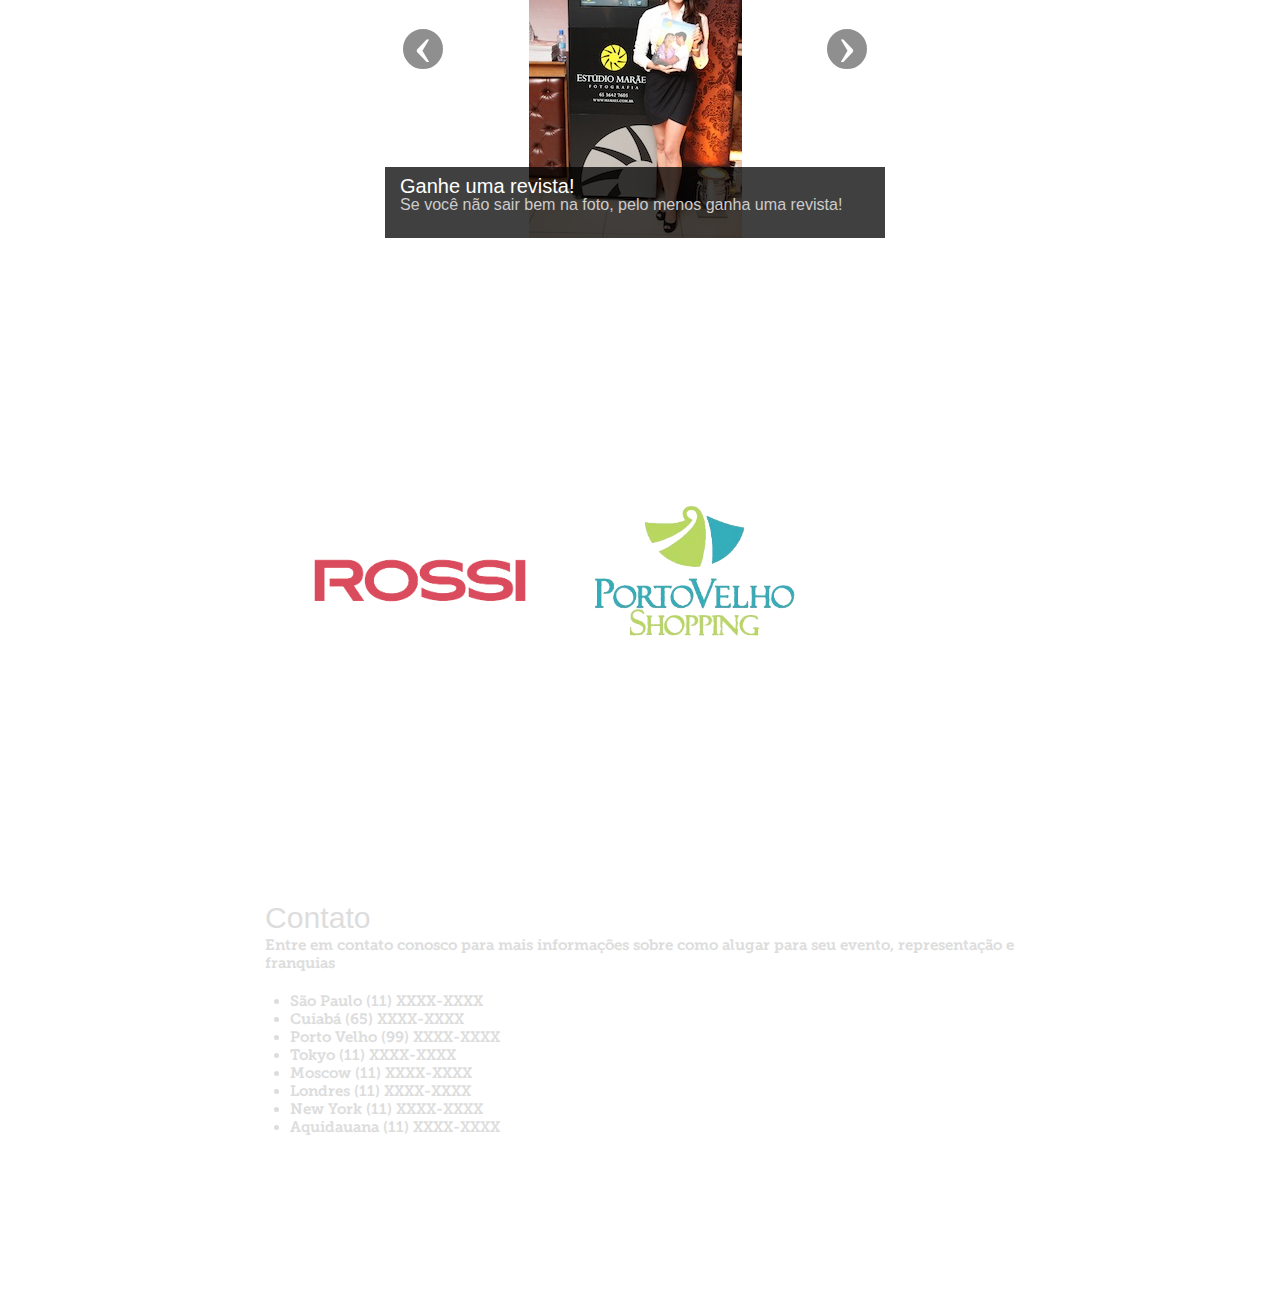
==== commit dd0d06a7: "trocando bg da galeria" ====
--- a/index.html
+++ b/index.html
@@ -24,7 +24,7 @@
 $(document).ready(function(){
 	$('#nav').localScroll(800);
 	
-	$('.scroll-link').localScroll(800);
+	$('#link').localScroll(800);
 
 	RepositionNav();
 	
@@ -40,6 +40,7 @@
 	$('#intro').parallax("50%", 0, 0.1, true);
 	$('#second').parallax("50%", 0, 0.1, true);
 	$('.bg').parallax("50%", 1800, 0.4, true);
+	$('#galeria').parallax("50%", 1500, 0.4, true);
 	$('#third').parallax("50%", 2400, 0.4, true);
 
 })
@@ -63,7 +64,7 @@
 	    	<div class="float-right">
 			<img src="images/logo.png"/>
 	        <p>A mais nova sensação de entretenimento de festas e eventos! Molduras divertidas e personalizadas para sua festa. Unimos o que há de mais avançado no mundo da tecnologia com design fluido. Admirado pelos britanicos... com design italiano... engenharia alemã, apresentamos o que há de melhor no Mundo, a Hyundai Foto-máquina. A melhor foto, do Mundo!</p>
-			<p>Entre em <a  href="#fifth">contato</a> conosco para fazer uma reserva para seu evento!</p>
+			<p id="link">Entre em <a style="text-decoration: underline;" href="#fifth">contato</a> conosco para fazer uma reserva para seu evento!</p>
 
 	        </div>
 	    </div> <!--.story-->
--- a/style.css
+++ b/style.css
@@ -69,8 +69,6 @@
 #myCarousel .item a{	
 	margin: auto;
 	width: 500px;
-	
-	border:1px solid red;
 }
 #myCarousel img{	
 	margin: auto;
@@ -187,9 +185,8 @@
 }
 
 #galeria{
-	background: url(images/metalgrid.jpg) 50% 0 repeat fixed;
-	color: white;
-	
+	background: url(images/galeria2.jpg) 50% 0 repeat fixed;
+	color: white;	
 	height: 600px;
 	padding: 0 0 0 0;	
 }
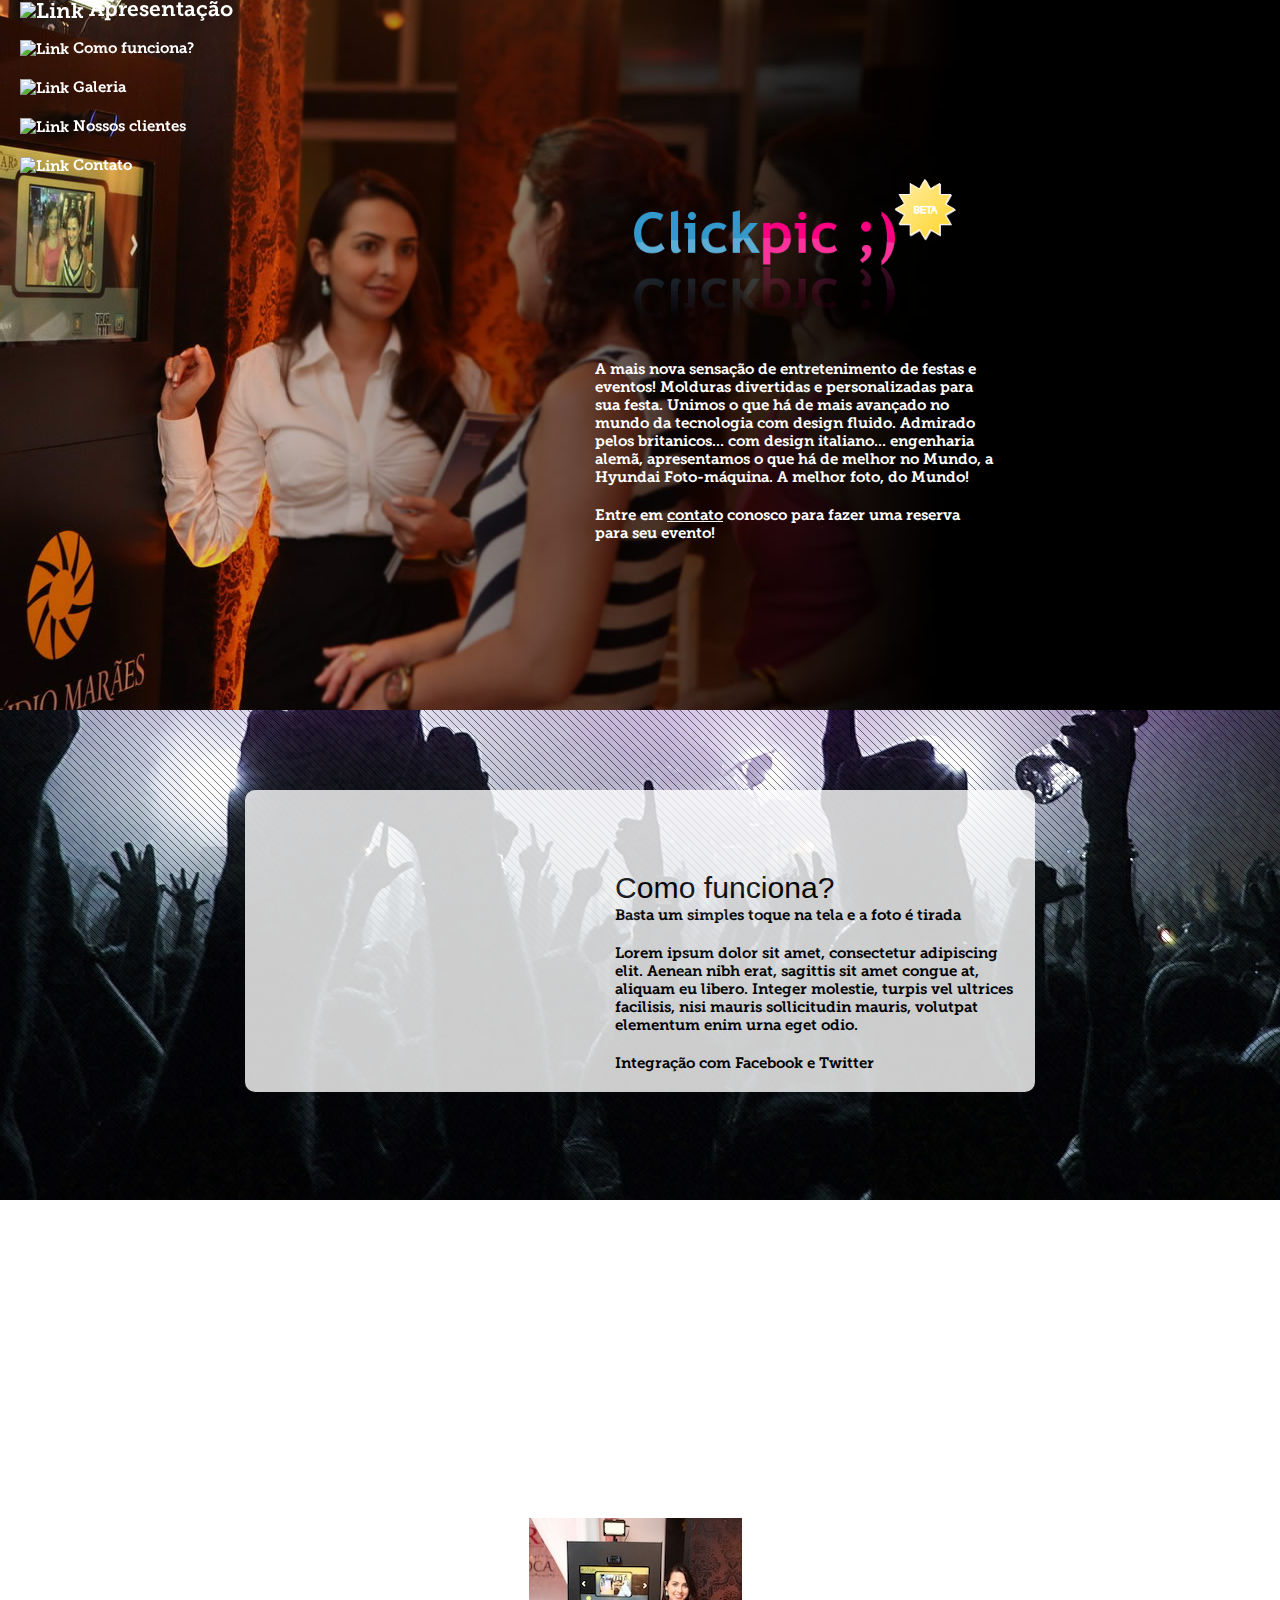
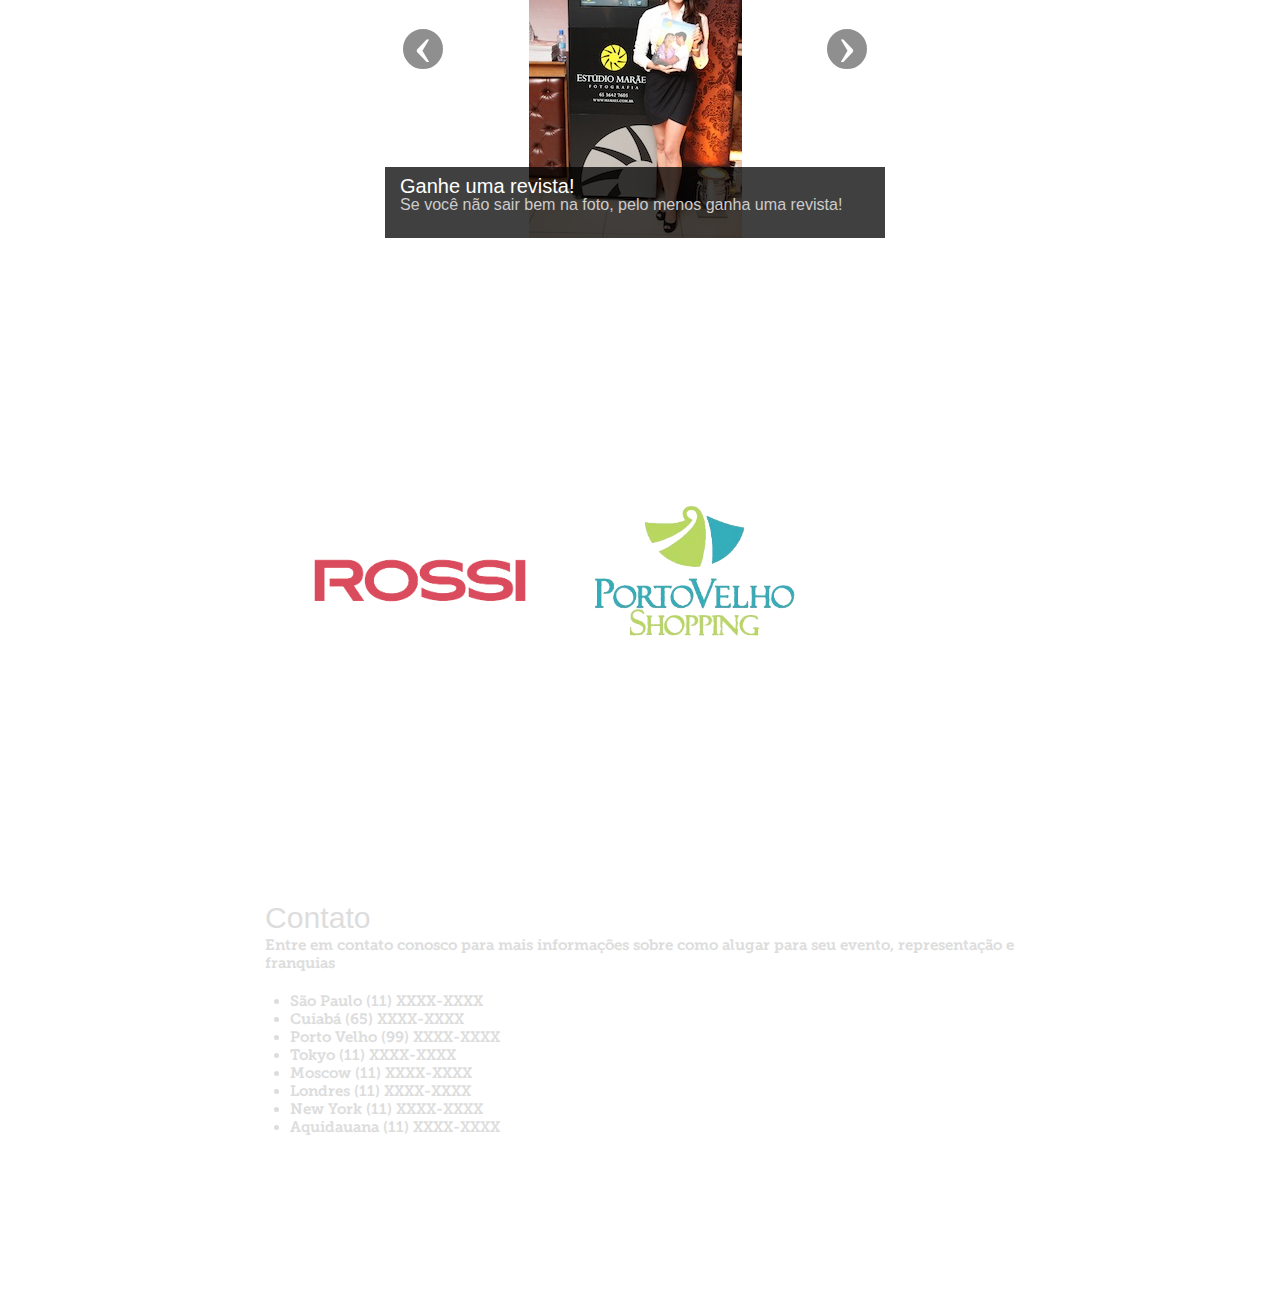
==== commit eb2e33b8: "trocando o logo" ====
--- a/index.html
+++ b/index.html
@@ -62,7 +62,7 @@
 	<div id="intro">
 		<div class="story">
 	    	<div class="float-right">
-			<img src="images/logo.png"/>
+			<img src="images/Clickpic4.png"/>			
 	        <p>A mais nova sensação de entretenimento de festas e eventos! Molduras divertidas e personalizadas para sua festa. Unimos o que há de mais avançado no mundo da tecnologia com design fluido. Admirado pelos britanicos... com design italiano... engenharia alemã, apresentamos o que há de melhor no Mundo, a Hyundai Foto-máquina. A melhor foto, do Mundo!</p>
 			<p id="link">Entre em <a style="text-decoration: underline;" href="#fifth">contato</a> conosco para fazer uma reserva para seu evento!</p>
 
@@ -173,13 +173,10 @@
 	        
 	
 	    </div> <!--.story-->
+	    <br/><br/><br/><br/><br/><br/>
+		<center><p style="font-size: 11px; display:block; opacity:0.4;"><a target="_blank" href="http://www.moretto.eng.br/">moretto.eng.br</a></p>    </center>
+	</div> <!--#fifth-->
 
-
-	    
-		
-
-
-	</div> <!--#fifth-->
 
 <script type="text/javascript">
     $('#nav').scrollspy();
--- a/style.css
+++ b/style.css
@@ -168,14 +168,20 @@
 	overflow: hidden;
 	padding: 0;
 }
+
 #second .story{
 	color: black;
+	opacity: 0.8;	
+	border-radius:10px;
+	background-color: white;
+	margin-top:80px;
 	padding-left:40px;
+	
 }
 
 #second .bg{
 	background: url(images/trainers.png) 50% 0 no-repeat fixed;
-	height: 600px;
+	height: 520px;
 	margin: 0 auto;
 	padding: 0;
 	position: absolute;
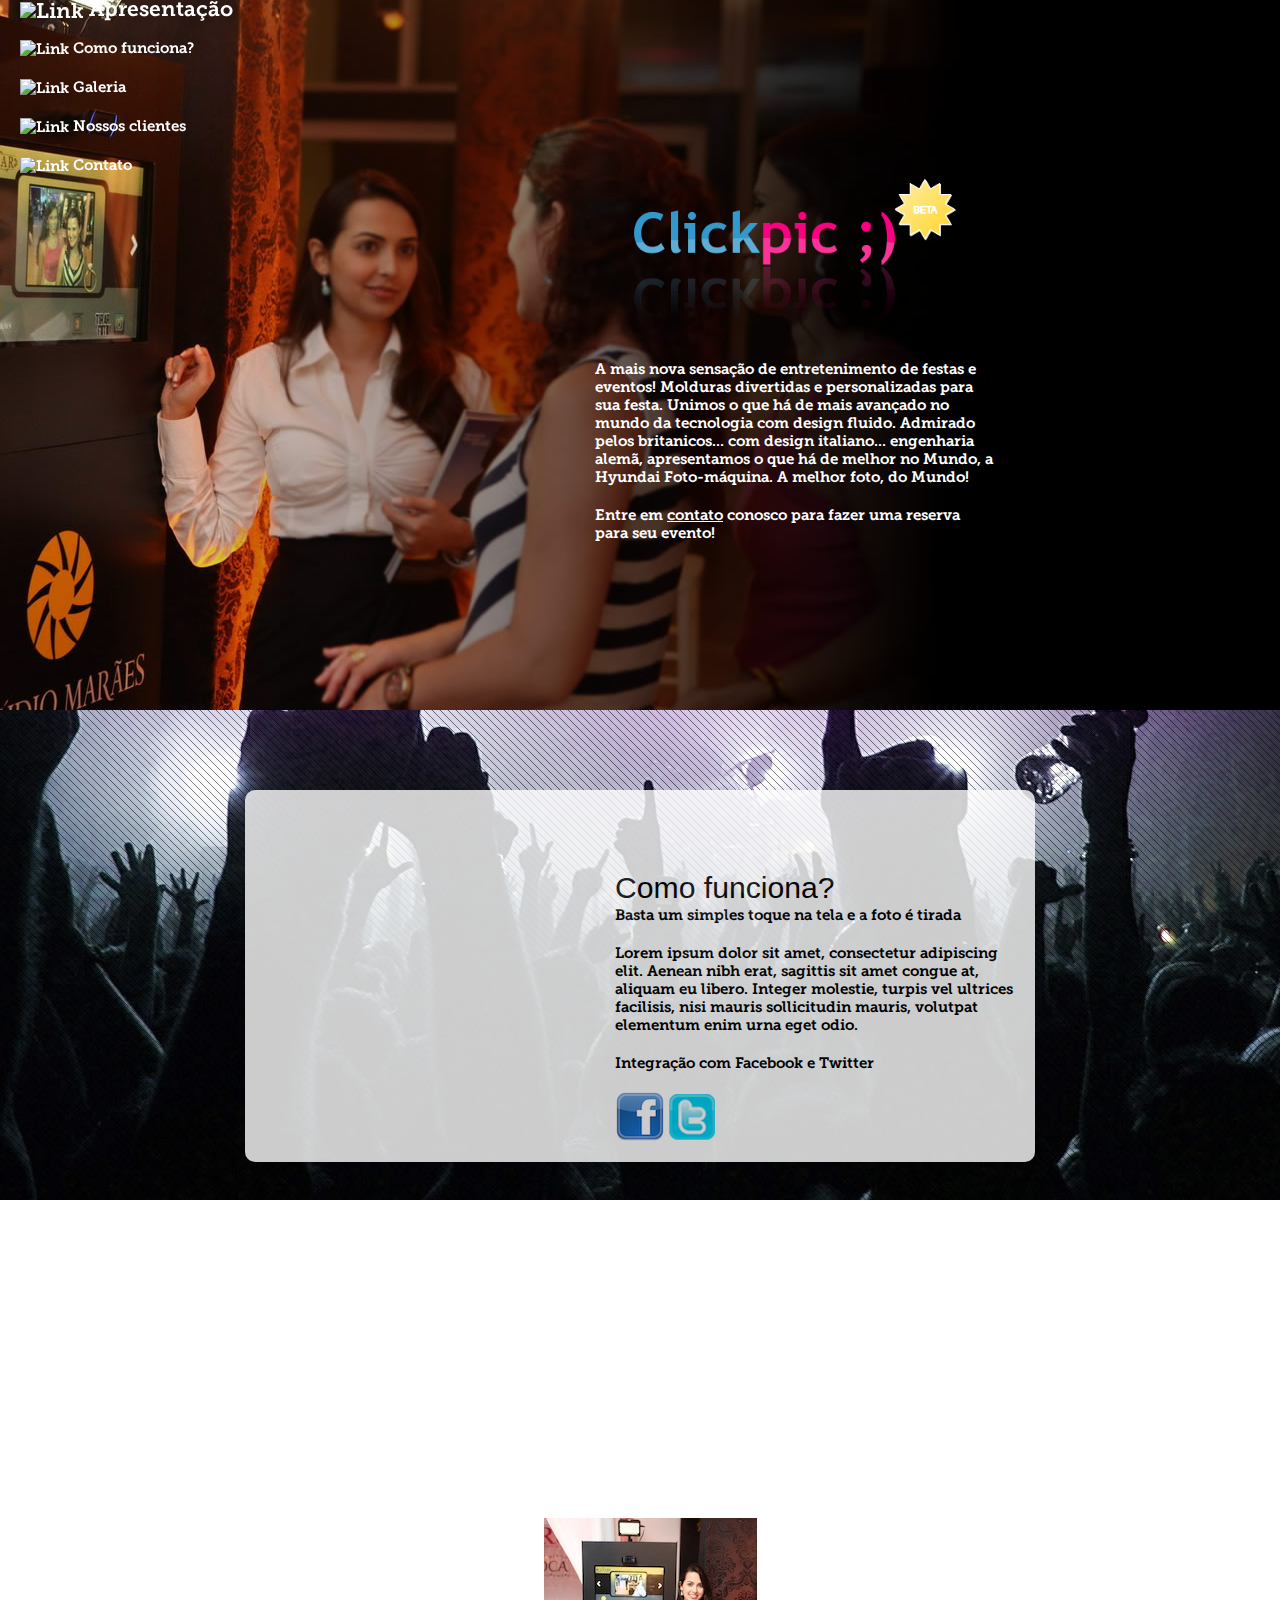
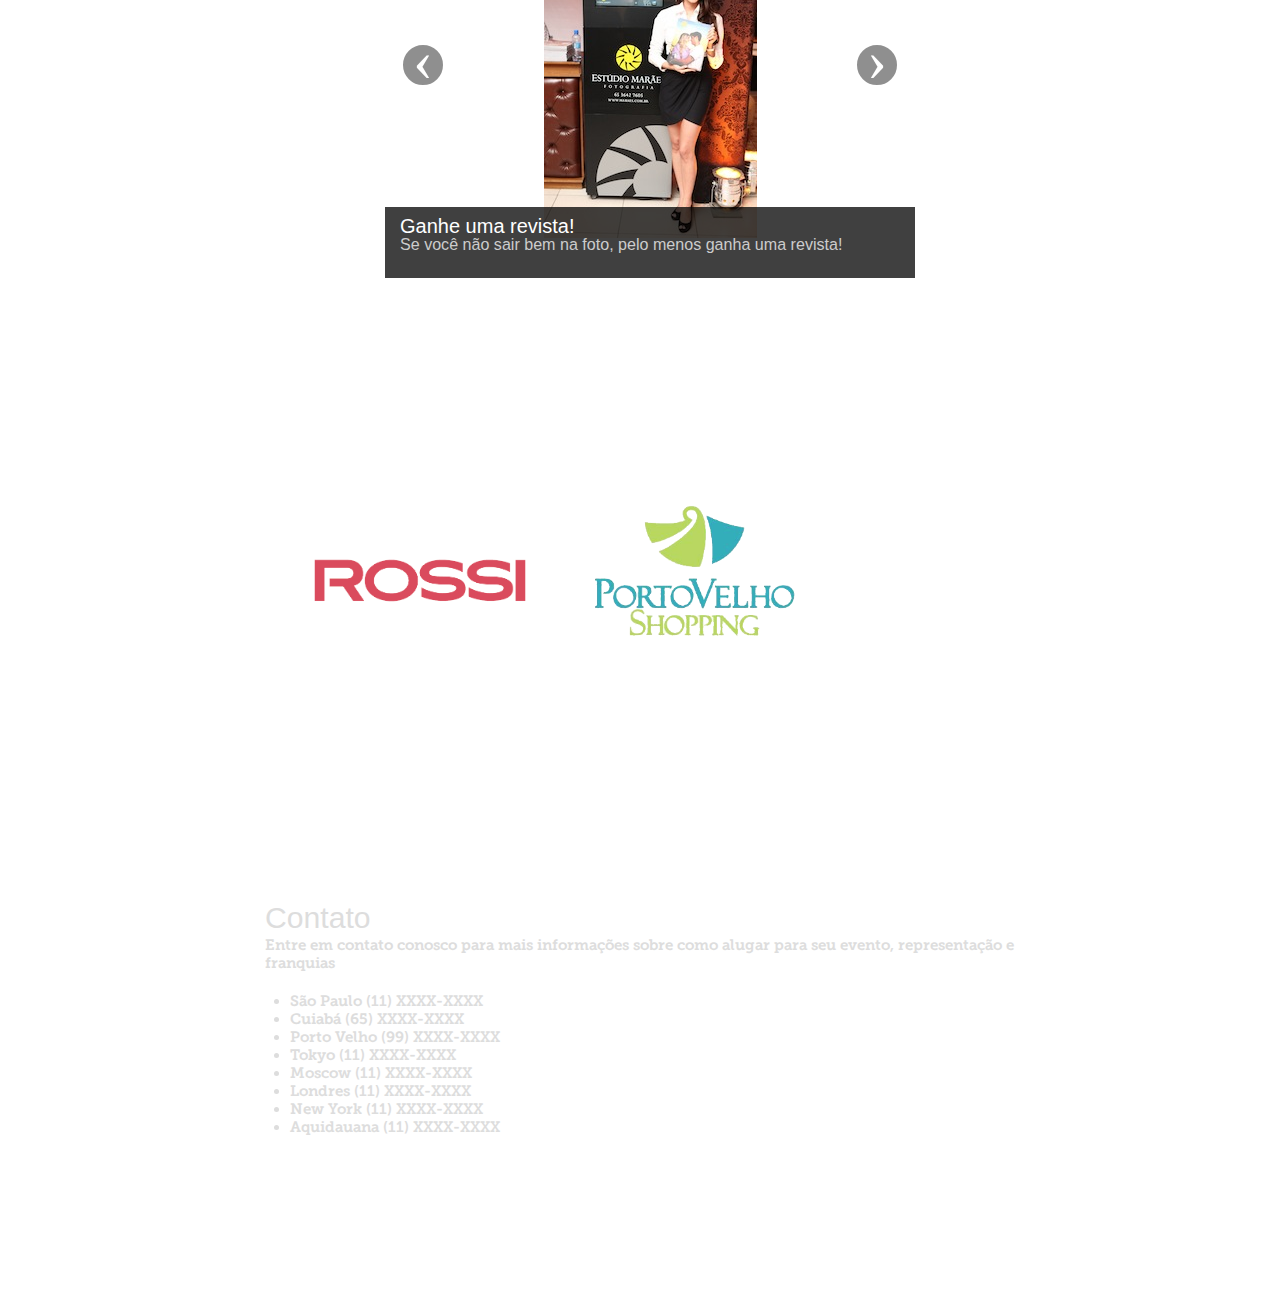
==== commit 9d9436eb: "icones face e twitter" ====
--- a/index.html
+++ b/index.html
@@ -77,6 +77,7 @@
 	            <p>Basta um simples toque na tela e a foto é tirada</p>
 	            <p>Lorem ipsum dolor sit amet, consectetur adipiscing elit. Aenean nibh erat, sagittis sit amet congue at, aliquam eu libero. Integer molestie, turpis vel ultrices facilisis, nisi mauris sollicitudin mauris, volutpat elementum enim urna eget odio.</p>
 	            <p>Integração com Facebook e Twitter</p>
+	            <p><img src="images/facebook.png"/> <img src="images/twitter.png"/></p>
 	        </div>
        </div> <!--.story-->	    
 
--- a/style.css
+++ b/style.css
@@ -57,13 +57,13 @@
 }
 
 #myCarousel{
-	width:500px;
+	width:530px;
 	margin-left:100px;
 }
 
 #myCarousel .item{
-	width: 500px;
-	height: 320px;
+	width: 530px;
+	height: 360px;
 	margin:auto;
 }
 #myCarousel .item a{	
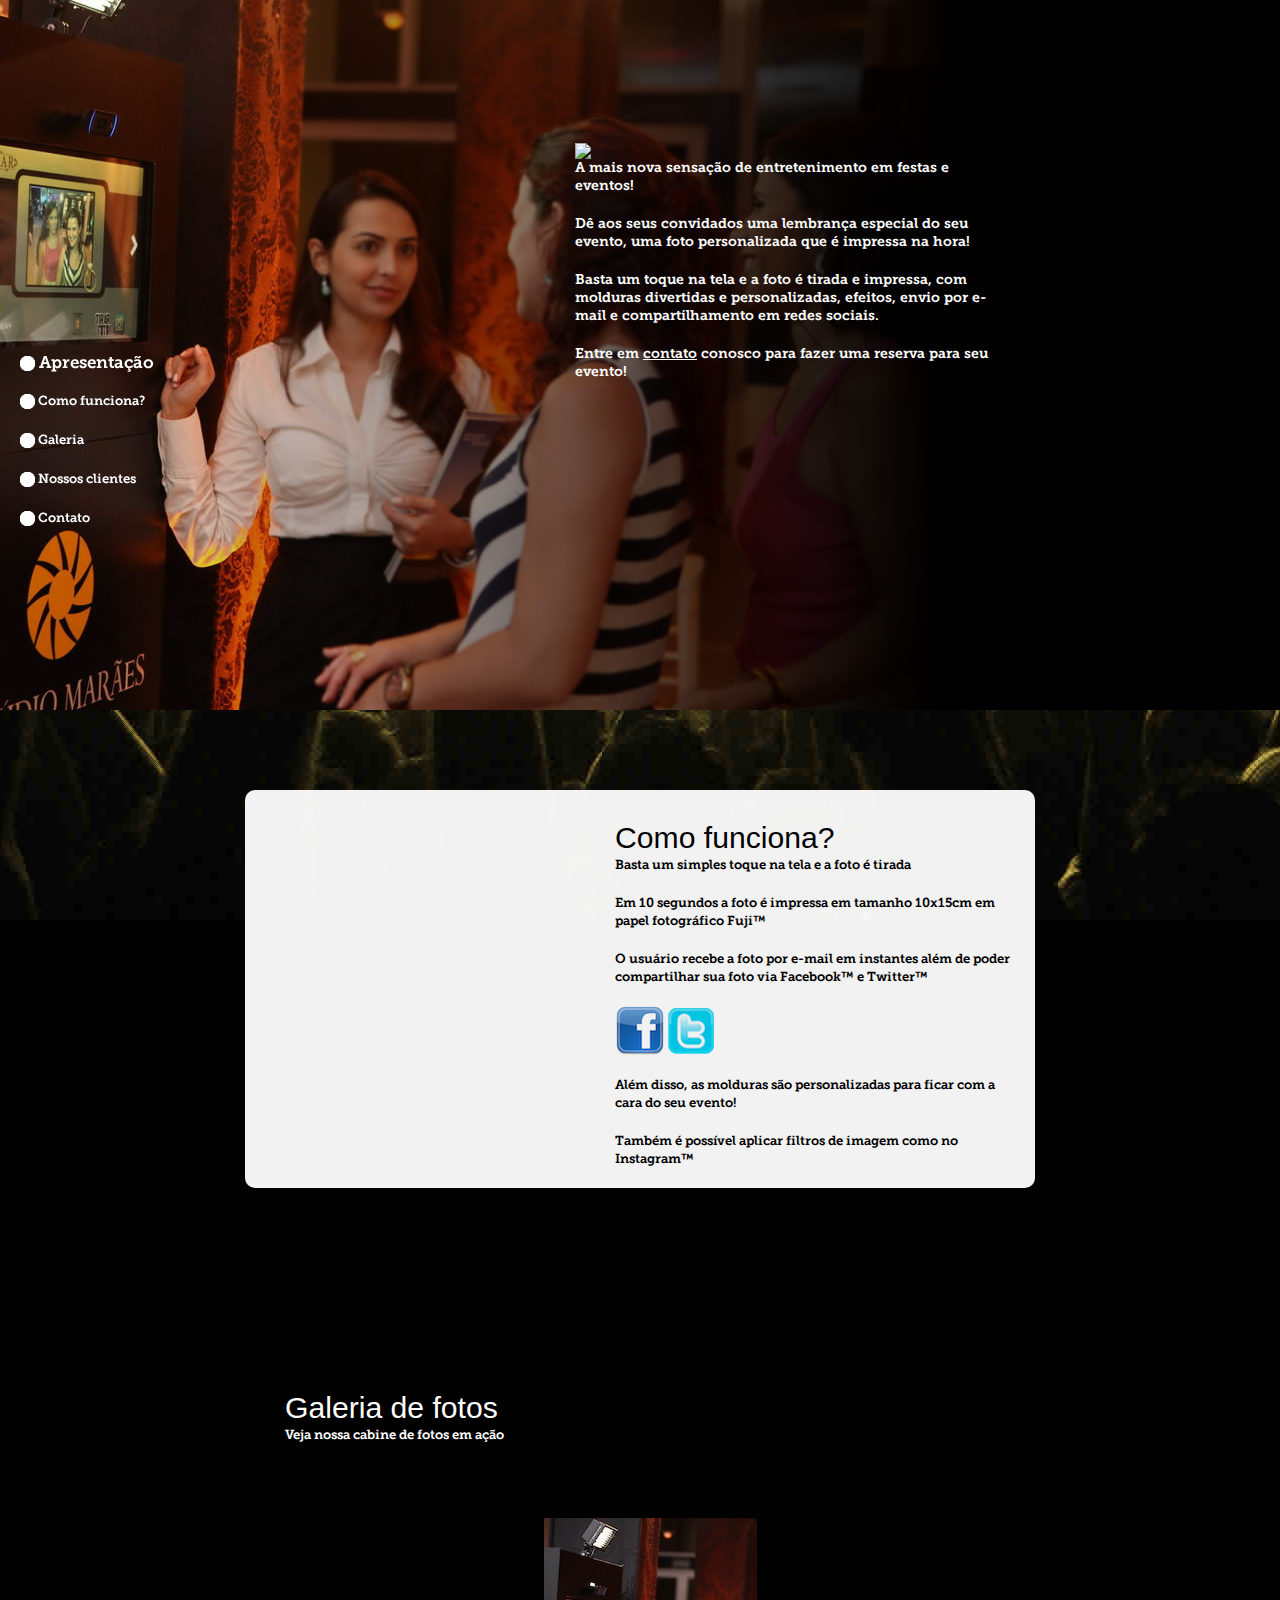
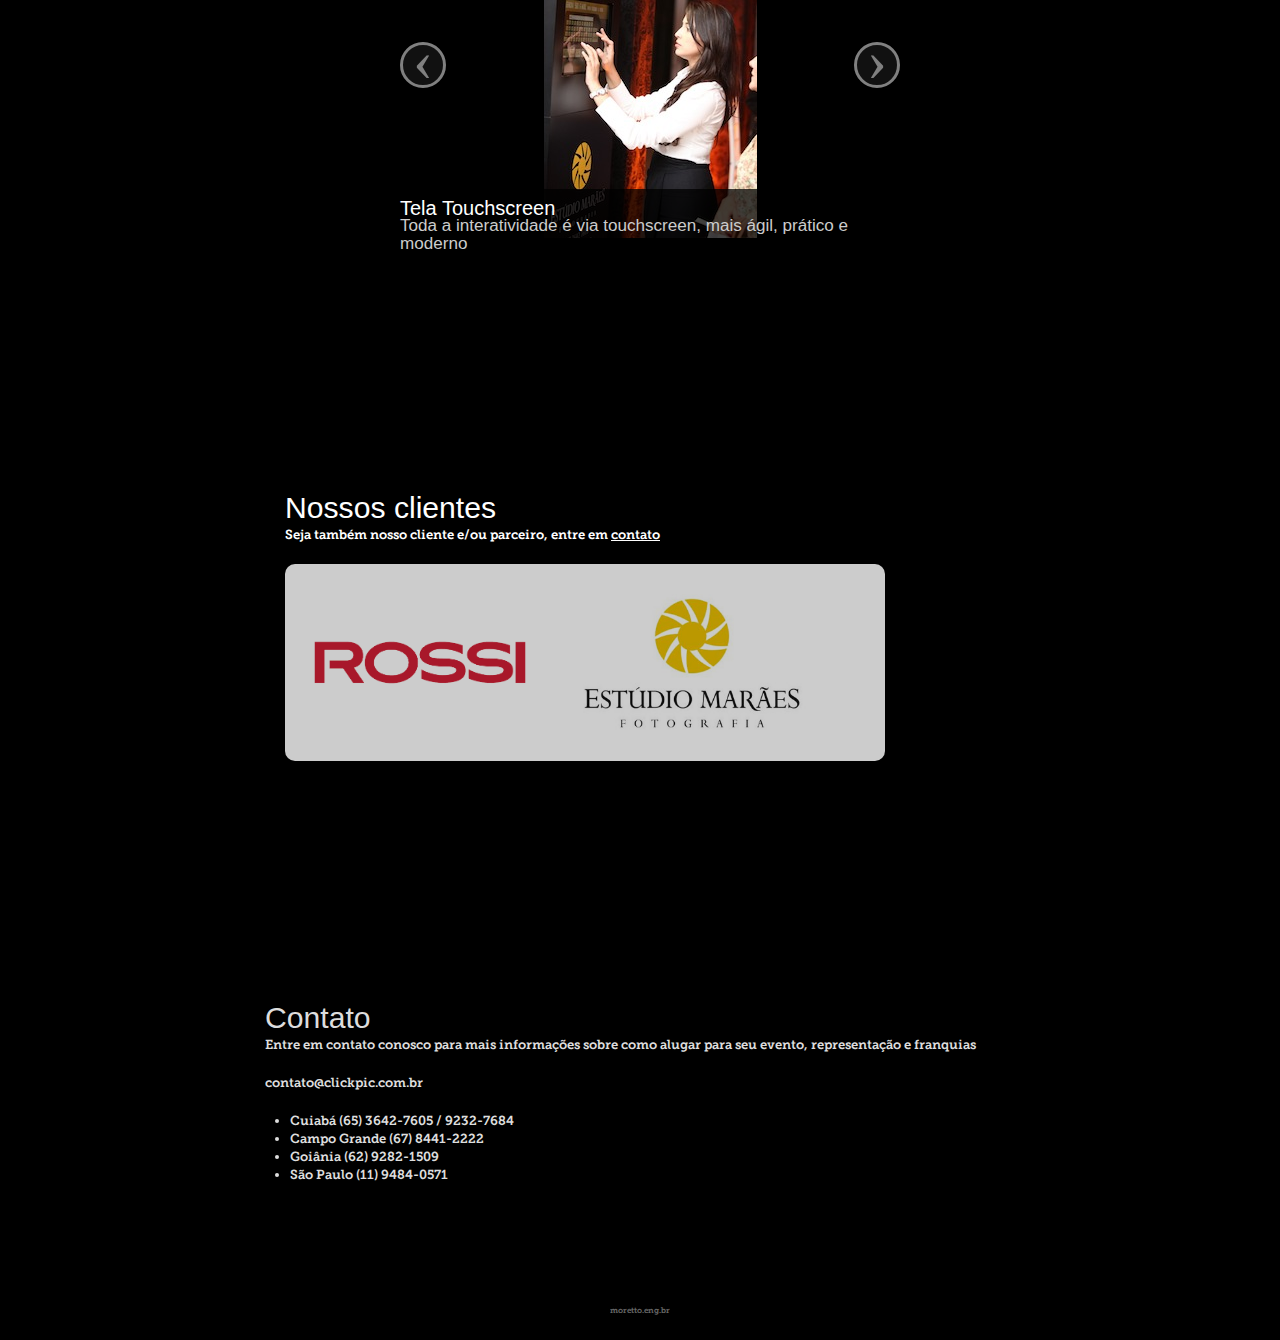
==== commit d9ba4bae: "vai fdp 2" ====
--- a/index.html
+++ b/index.html
@@ -1,6 +1,13 @@
 <!DOCTYPE html>
 <html xmlns="http://www.w3.org/1999/xhtml">
 <head>
+
+<!-- 
+Se voce esta vendo isso eh sinal que gostou do site, 
+e isso eh um sinal de prestigio para o desenvolvedor, 
+obrigado pela visita
+-->
+
 <meta http-equiv="Content-Type" content="text/html; charset=utf-8" />
 <title>ClickPic ;)</title>
 
@@ -22,27 +29,20 @@
 
 <script type="text/javascript">
 $(document).ready(function(){
-	$('#nav').localScroll(800);
-	
-	$('#link').localScroll(800);
+	$('#nav').localScroll(800);	
+	$('.link').localScroll(800);
 
 	RepositionNav();
 	
 	$(window).resize(function(){
 		RepositionNav();
-	});	
-	
-	//.parallax(xPosition, adjuster, inertia, outerHeight) options:
-	//xPosition - Horizontal position of the element
-	//adjuster - y position to start from
-	//inertia - speed to move relative to vertical scroll. Example: 0.1 is one tenth the speed of scrolling, 2 is twice the speed of scrolling
-	//outerHeight (true/false) - Whether or not jQuery should use it's outerHeight option to determine when a section is in the viewport
+	});		
+	
 	$('#intro').parallax("50%", 0, 0.1, true);
-	$('#second').parallax("50%", 0, 0.1, true);
+	$('#comofunciona').parallax("50%", 0, 0.1, true);
 	$('.bg').parallax("50%", 1800, 0.4, true);
 	$('#galeria').parallax("50%", 1500, 0.4, true);
-	$('#third').parallax("50%", 2400, 0.4, true);
-
+	$('#nossosclientes').parallax("50%", 2650, 0.4, true);
 })
 </script>
 </head>
@@ -52,36 +52,40 @@
 <div id="navbar">
 	<ul id="nav" class="nav">
 		<li><a href="#intro" title="Next Section"><img src="images/dot.png" alt="Link" />&nbsp;Apresentação</a></li>
-	    <li><a href="#second" title="Next Section"><img src="images/dot.png" alt="Link" />&nbsp;Como funciona?</a></li>
+	    <li><a href="#comofunciona" title="Next Section"><img src="images/dot.png" alt="Link" />&nbsp;Como funciona?</a></li>
 	    <li><a href="#galeria" title="Next Section"><img src="images/dot.png" alt="Link" />&nbsp;Galeria</a></li>
-	    <li><a href="#third" title="Next Section"><img src="images/dot.png" alt="Link" />&nbsp;Nossos clientes</a></li>
-	    <li><a href="#fifth" title="Next Section"><img src="images/dot.png" alt="Link" />&nbsp;Contato</a></li>
+	    <li><a href="#nossosclientes" title="Next Section"><img src="images/dot.png" alt="Link" />&nbsp;Nossos clientes</a></li>
+	    <li><a href="#contato" title="Next Section"><img src="images/dot.png" alt="Link" />&nbsp;Contato</a></li>
 	</ul>
 </div>
 	
 	<div id="intro">
 		<div class="story">
 	    	<div class="float-right">
-			<img src="images/Clickpic4.png"/>			
-	        <p>A mais nova sensação de entretenimento de festas e eventos! Molduras divertidas e personalizadas para sua festa. Unimos o que há de mais avançado no mundo da tecnologia com design fluido. Admirado pelos britanicos... com design italiano... engenharia alemã, apresentamos o que há de melhor no Mundo, a Hyundai Foto-máquina. A melhor foto, do Mundo!</p>
-			<p id="link">Entre em <a style="text-decoration: underline;" href="#fifth">contato</a> conosco para fazer uma reserva para seu evento!</p>
+			<img src="images/clickpic.png"/>			
+	        <p>A mais nova sensação de entretenimento em festas e eventos!</p>
+	        <p>Dê aos seus convidados uma lembrança especial do seu evento, uma foto personalizada que é impressa na hora!</p>
+	        <p>Basta um toque na tela e a foto é tirada e impressa, com molduras divertidas e personalizadas, efeitos, envio por e-mail e compartilhamento em redes sociais.</p>
+			<p class="link">Entre em <a style="text-decoration: underline;" href="#contato">contato</a> conosco para fazer uma reserva para seu evento!</p>
 
 	        </div>
 	    </div> <!--.story-->
 	</div> <!--#intro-->
 	
-	<div id="second">
+	<div id="comofunciona">
 		<div class="story"><div class="bg"></div>
-	    	<div class="float-right">
+	    	<div class="float-right" style="padding-top:30px">
 	            <h1>Como funciona?</h1>
 	            <p>Basta um simples toque na tela e a foto é tirada</p>
-	            <p>Lorem ipsum dolor sit amet, consectetur adipiscing elit. Aenean nibh erat, sagittis sit amet congue at, aliquam eu libero. Integer molestie, turpis vel ultrices facilisis, nisi mauris sollicitudin mauris, volutpat elementum enim urna eget odio.</p>
-	            <p>Integração com Facebook e Twitter</p>
+	            <p>Em 10 segundos a foto é impressa em tamanho 10x15cm em papel fotográfico Fuji&trade;</p>
+	            <p>O usuário recebe a foto por e-mail em instantes além de poder compartilhar sua foto via Facebook&trade; e Twitter&trade;</p>
 	            <p><img src="images/facebook.png"/> <img src="images/twitter.png"/></p>
+	            <p>Além disso, as molduras são personalizadas para ficar com a cara do seu evento!</p>
+	            <p>Também é possível aplicar filtros de imagem como no Instagram&trade;</p>
 	        </div>
        </div> <!--.story-->	    
 
-	</div> <!--#second-->
+	</div> <!--#comofunciona-->
 	
 
 	<div id="galeria">
@@ -93,13 +97,13 @@
 
 	    <div id="myCarousel" class="carousel slide">
             <div class="carousel-inner">
-              <div class="item"><center>
+              <div class="item active"><center>
                 <a href="images/01g.jpg" title="Tela Touchscreen! Basta clicar na tela e pronto!" class="thickbox">
                 	<img src="images/01.jpg" alt="">
             	</a></center>
                 <div class="carousel-caption">
                   <h4>Tela Touchscreen</h4>
-                  <p>Basta clicar na tela e pronto!</p>
+                  <p>Toda a interatividade é via touchscreen, mais ágil, prático e moderno</p>
                 </div>
               </div>
               <div class="item"><center>
@@ -116,19 +120,42 @@
                 <img src="images/02.jpg" alt="">
             	</a></center>
                 <div class="carousel-caption">
-                  <h4>Terceira idade também pode!</h4>
-                  <p>Letras grandes na tela para quem nao enxerga</p>
-                </div>
-              </div>
-              <div class="item active"><center>
-              	<a href="images/02g.jpg" title="" class="thickbox">
+                  <h4>Social</h4>
+                  <p>A foto pode ser compartilhada via Facebook&trade; na hora</p>
+                </div>
+              </div>
+              
+
+			  <div class="item"><center>
+              	<a href="images/06g.jpg" title="" class="thickbox">
+                <img src="images/06.jpg" alt="">
+            	</a></center>
+                <div class="carousel-caption">
+                  <h4>Personalizável</h4>
+                  <p>Deixe a cabine fotográfica com a cara do seu evento!</p>
+                </div>
+              </div>
+
+              <div class="item"><center>
+              	<a href="images/05g.jpg" title="" class="thickbox">
+                <img src="images/05.jpg" alt="">
+            	</a></center>
+                <div class="carousel-caption">
+                  <h4>Molduras na foto</h4>
+                  <p>As fotos também possuem molduras de acordo com o evento</p>
+                </div>
+              </div>
+
+              <div class="item"><center>
+              	<a href="images/03g.jpg" title="" class="thickbox">
                 <img src="images/03.jpg" alt="">
             	</a></center>
                 <div class="carousel-caption">
-                  <h4>Ganhe uma revista!</h4>
-                  <p>Se você não sair bem na foto, pelo menos ganha uma revista!</p>
-                </div>
-              </div>
+                  <h4>Faça a reserva para seu evento</h4>
+                  <p>Eventos corporativos, feiras, casamentos, aniversários...</p>
+                </div>
+              </div>
+
             </div>
             <a class="left carousel-control" href="#myCarousel" data-slide="prev">‹</a>
             <a class="right carousel-control" href="#myCarousel" data-slide="next">›</a>
@@ -139,50 +166,52 @@
 		</div> <!-- story -->
 	</div> <!-- galeria -->
 
-	<div id="third">
+	<div id="nossosclientes">
 		<div class="story">
 	    	<div class="float-left">
 	        	<h1>Nossos clientes</h1>
-	        	<p>Pra falar a verdade ainda não temos muitos, mas queremos ter! Você pode ser um!</p>
-	            
-
+	        	<p class="link">Seja também nosso cliente e/ou parceiro, entre em <a style="text-decoration: underline;" href="#contato">contato</a> </p>
 	            <p>
 	            	<div class="clients">
 	            		<img src="images/rossi.png" width="230px"/>
-	            		<img src="images/pvshop.png" width="230px"/>
+	            		<img src="images/estudiomaraes.jpg" width="230px"/>
 	            	</div>
 	            </p>
 	        </div>
 	    </div> <!--.story-->
-	</div> <!--#third-->
-	
-	<div id="fifth">
+	</div> <!--#nossosclientes-->
+	
+	<div id="contato">
 		<div class="story">
 	            
 	        <h1>Contato</h1>
 	        <p>Entre em contato conosco para mais informações sobre como alugar para seu evento, representação e franquias</p>
-	        <ul>
-	        	<li>São Paulo (11) XXXX-XXXX</li>
-	            <li>Cuiabá (65) XXXX-XXXX</li>
-	            <li>Porto Velho (99) XXXX-XXXX</li>
-	            <li>Tokyo (11) XXXX-XXXX</li>
-	            <li>Moscow (11) XXXX-XXXX</li>
-	            <li>Londres (11) XXXX-XXXX</li>
-	            <li>New York (11) XXXX-XXXX</li>
-	            <li>Aquidauana (11) XXXX-XXXX</li>	            
+	        <p>contato@clickpic.com.br</p>
+	        <ul>	        		        	
+	            <li>Cuiabá (65) 3642-7605 / 9232-7684</li>
+	            <li>Campo Grande (67) 8441-2222</li>
+		<li>Goiânia (62) 9282-1509</li>	            
+<li>São Paulo (11) 9484-0571</li>
 	        </ul>
 	        
 	
-	    </div> <!--.story-->
+	    </div> <!--.story-->	    	    
 	    <br/><br/><br/><br/><br/><br/>
-		<center><p style="font-size: 11px; display:block; opacity:0.4;"><a target="_blank" href="http://www.moretto.eng.br/">moretto.eng.br</a></p>    </center>
-	</div> <!--#fifth-->
-
-
+		<center><p style="font-size: 11px; display:block; opacity:0.4;"><a target="_blank" href="http://www.moretto.eng.br/">moretto.eng.br</a></p></center>
+	</div> <!--#contato-->
 <script type="text/javascript">
     $('#nav').scrollspy();
     $('.carousel').carousel();
+
+	var _gaq = _gaq || [];
+	_gaq.push(['_setAccount', 'UA-32738324-1']);
+	_gaq.push(['_trackPageview']);
+
+	(function() {
+		var ga = document.createElement('script'); ga.type = 'text/javascript'; ga.async = true;
+		ga.src = ('https:' == document.location.protocol ? 'https://ssl' : 'http://www') + '.google-analytics.com/ga.js';
+		var s = document.getElementsByTagName('script')[0]; s.parentNode.insertBefore(ga, s);
+	})();
 </script>
-
 </body>
 </html>
--- a/style.css
+++ b/style.css
@@ -12,6 +12,7 @@
 	margin: 0;
 	min-width: 980px;
 	padding: 0;
+	background-color: black;
 }
 
 a{
@@ -25,9 +26,9 @@
 
 p, ul{
 	font-family: "museo-slab-1",'Ubuntu', 'Helvetica Neue', Arial, Helvetica, sans-serif;
-	font-size-adjust:0.488;
-	font-weight:200;
-	font-size: 16px;
+	font-size-adjust:0.388;
+	font-weight:100;
+	font-size: 17px;
 	font-style:normal;
 }
 
@@ -148,7 +149,7 @@
 }
 
 
-#header, #intro, #second{
+#header, #intro, #comofunciona{
 	width: 100%;
 }
 
@@ -160,7 +161,16 @@
 	padding: 60px 0 0 0;
 }
 
-#second{
+#intro .story .float-right{
+	width: 420px;
+	font-size: 18px;
+}
+
+#intro .story .float-right p{	
+	font-size: 18px;
+}
+
+#comofunciona{
 	background: url(images/secondBG.jpg) 50% 0 no-repeat fixed;
 	color: #111;	
 	height: 600px;
@@ -169,9 +179,9 @@
 	padding: 0;
 }
 
-#second .story{
+#comofunciona .story{
 	color: black;
-	opacity: 0.8;	
+	opacity: 0.95;	
 	border-radius:10px;
 	background-color: white;
 	margin-top:80px;
@@ -179,35 +189,35 @@
 	
 }
 
-#second .bg{
-	background: url(images/trainers.png) 50% 0 no-repeat fixed;
+#comofunciona .bg{
+	background: url(images/foto.png) 50% 0 no-repeat fixed;
 	height: 520px;
 	margin: 0 auto;
 	padding: 0;
 	position: absolute;
 
-	width: 800px;
+	width: 400px;
 	z-index: 200;
 }
 
 #galeria{
 	background: url(images/galeria2.jpg) 50% 0 repeat fixed;
 	color: white;	
-	height: 600px;
+	height: 700px;
 	padding: 0 0 0 0;	
 }
 
-#third{
+#nossosclientes{
 	background: url(images/thirdBG.jpg) 50% 0 no-repeat fixed;
 	color: white;
 	height: 550px;
 	padding: 0 0 0 0;	
 }
 
-#fifth{
+#contato{
 	background: url(images/metalgrid.jpg) 50% 0 repeat fixed;
 	color: #ddd;
-	height: 400px;
+	height: 340px;
 	margin: 0 auto;
 	padding: 40px 0 0 0;
 }
